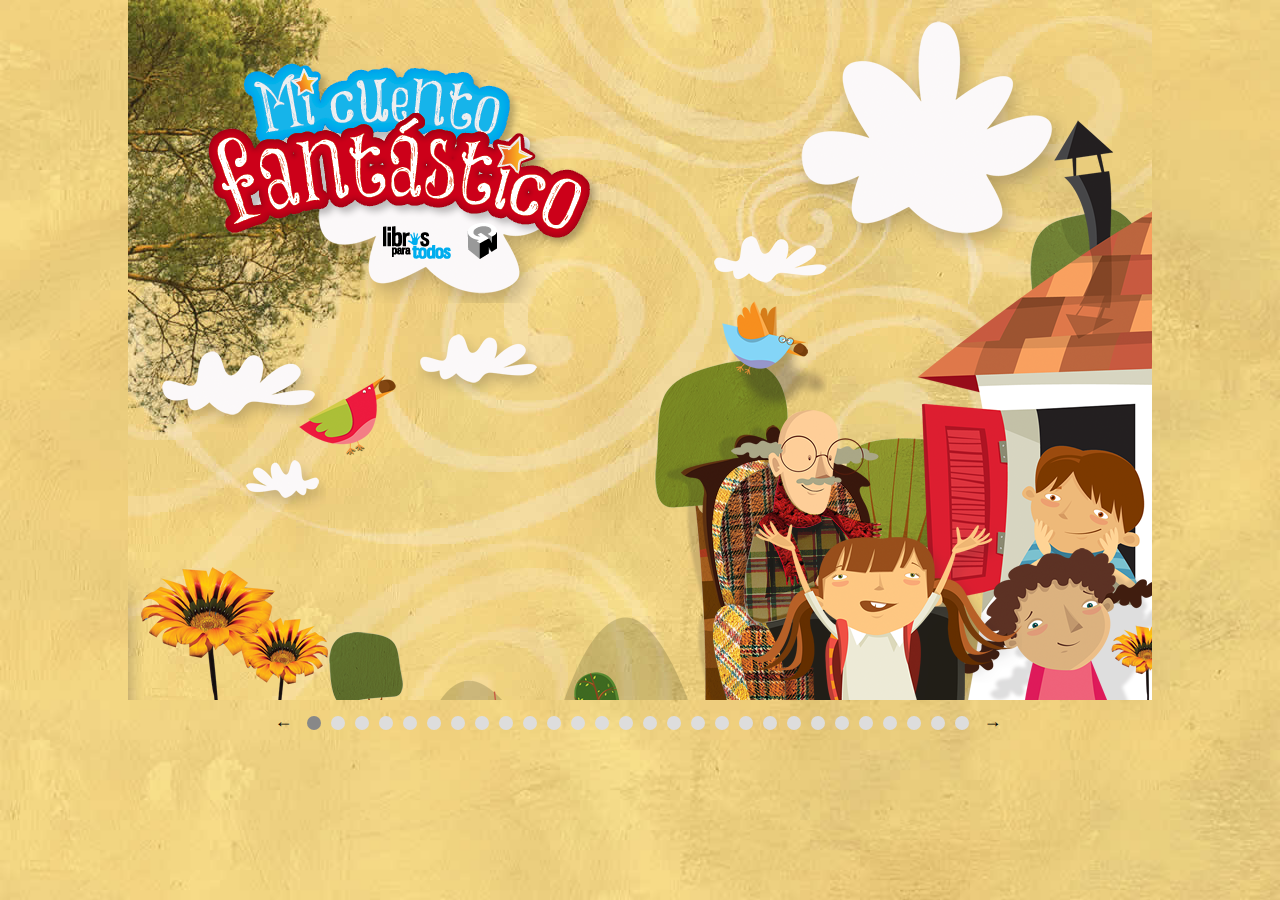
==== index.html @ dacb8798 "v12" ====
<!--
<!DOCTYPE html>-->
<!DOCTYPE html PUBLIC "-//W3C//DTD XHTML Basic 1.1//EN" "http://www.w3.org/TR/xhtml-basic/xhtml-basic11.dtd">
<html>
<head>


<meta http-equiv="Content-Type" content="text/html; charset=utf-8">

<!-- android no comprende scale en 0.decimal
<meta name="viewport" content="height=device-height, user-scalable=no, initial-scale=1, maximum-scale=1">
<meta name="viewport" content="height=720, user-scalable=no"> -->
<meta name="viewport" content="width=device-width, initial-scale=1.0, user-scalable=no">

<meta name="apple-mobile-web-app-capable" content="yes">
<meta name="apple-mobile-web-app-status-bar-style" content="black">
<title>Mi cuento fantástico 2012</title>
<link href="css/iphone.css" rel="stylesheet" type="text/css">

<link rel="shortcut icon" type="image/ico" href="favicon.ico" />

<script type="text/javascript" src="src/googleapis/jquery.min.js"></script>
<!-- afecta el jquery normal -->
<script type="text/javascript" src="js/jQueryRotate.js"></script>

<!-- touch scroll - slider -->
<script type="text/javascript" src="src/iscroll.js"></script>

<script type="text/javascript">
$(document).ready(function() {
	
	familiaEntra();
	ave2Mov();
	nube2Mov();
	nube5Mov();
	//ave1Mov();
	flor2Mov();
	
	p05flor1down();
	p05flor2down();
	p05flor3down();
	p05flor4down();
	p05flor5down();
	
	p06nubeL();
	p06tear();
	
	//p07nubeMov();
	p07zacate1();
	p07zacate2();
	
	p09pajaroMov();
	
	p10hormigaMov();
	
	p11hormigaUp();
	
	p12rotarCuchara1();
	
	p13ojoOpen();
	
	p14capa1a();
	p14capa2b();
	
	p14lapizlocoUp();
	
	p15lapizUp();
	
	p17nube();
	p17nube2();
	
	p18olaFront();
	p18tibu();
	
	p19barco();
	p19olaFront();
	
	p20humo1();
	p20humo2();
	
	p21Close();
	
	p22flor();
	p22flores();
	
	//pantallacompleta();
	//openFullWin();
	//window.open("this","","fullscreen=yes,scrollbars=1,resizable=1");
	
	//var tnube2go = setTimeout(nube2Mov(),1000);
	//var tnube5go = setTimeout(nube5Mov(),1000);
});/* fin ready */



var audioElement = document.createElement('audio');
audioElement.setAttribute('autoplay', 'autoplay');
$.get();

function nube2Mov() {
	$("#nube2").animate( {
		'left':10,
	},50000, 'linear' );
	$('#nube2').fadeOut();
	nube2Back();
}
function nube2Back() {
	var tnube2back = setTimeout("$('#nube2').fadeIn(); $('#nube2').css({ left:595 }); nube2Mov();", 51000);
}

function nube5Mov() {
	$("#nube5").animate( {
		'left':980,
	},50000, 'linear' );
	$('#nube5').fadeOut();
	nube5Back();
}
function nube5Back() {
	var tnube5back = setTimeout("$('#nube5').fadeIn(); $('#nube5').css({ left:104 }); nube5Mov();",51000);
}

function ave1Sel() {
	$("#ave1").animate( {
		'top':355,
	},50, 'linear' );
	 ave1Selback();
}
function ave1Selback() {
	$("#ave1").animate( {
		'top':375,
	},100, 'linear' );
}

function ave2Mov() {
	$("#ave2").animate( {
		'top':328,
	},2000, 'swing' );
	var tave2 = setTimeout("ave2MovBack();", 1100);
}
function ave2MovBack() {
	$("#ave2").animate( {
		'top':288,
	},1000, 'linear' );
	var tave2bk = setTimeout("ave2Mov();", 1100);
}

function familiaEntra() {
	$("#familia").animate( {
		'left':492,
	},1000 );
	puebloEntra();
}

function puebloEntra() {
	$("#pueblo").animate( {
		'top':23,
	},1100 );
	var t1 = setTimeout("pirataEntra()",900);
}

function pirataEntra() {
	$("#pirata").animate( {
		'top':71,
		'left':717,
	},600 );
}

function flor2Mov() {
	$("#flor2").animate( {
		'top':620,
	},1100 );
	var tflor = setTimeout("flor2MovBack()",2000, 'swing');
}
function flor2MovBack() {
	$("#flor2").animate( {
		'top':608,
	},1100 );
	var tflor = setTimeout("flor2Mov()",3000, 'swing');
}

function p02tx1() {
	$("#p02t1").fadeIn();
	$("#p02t2").fadeOut();
	$("#p02t3").fadeOut();
	$("#p02t4").fadeOut();
	$("#p02t5").fadeOut();
	$("#p02t6").fadeOut();
}
function p02tx2() {
	$("#p02t1").fadeOut();
	$("#p02t2").fadeIn();
	$("#p02t3").fadeOut();
	$("#p02t4").fadeOut();
	$("#p02t5").fadeOut();
	$("#p02t6").fadeOut();
}
function p02tx3() {
	$("#p02t1").fadeOut();
	$("#p02t2").fadeOut();
	$("#p02t3").fadeIn();
	$("#p02t4").fadeOut();
	$("#p02t5").fadeOut();
	$("#p02t6").fadeOut();
}
function p02tx4() {
	$("#p02t1").fadeOut();
	$("#p02t2").fadeOut();
	$("#p02t3").fadeOut();
	$("#p02t4").fadeIn();
	$("#p02t5").fadeOut();
	$("#p02t6").fadeOut();
}
function p02tx5() {
	$("#p02t1").fadeOut();
	$("#p02t2").fadeOut();
	$("#p02t3").fadeOut();
	$("#p02t4").fadeOut();
	$("#p02t5").fadeIn();
	$("#p02t6").fadeOut();
}
function p02tx6() {
	$("#p02t1").fadeOut();
	$("#p02t2").fadeOut();
	$("#p02t3").fadeOut();
	$("#p02t4").fadeOut();
	$("#p02t5").fadeOut();
	$("#p02t6").fadeIn();
}

function p05flor1down() {
	$("#p05f1").animate( {
		'top':611,
	},800, 'swing' );
	var tflor5_1 = setTimeout("p05flor1up()",1000, 'swing');
}
function p05flor1up() {
	$("#p05f1").animate( {
		'top':601,
	},1000, 'swing' );
	var tflor5_1 = setTimeout("p05flor1down()",3000, 'swing');
}

function p05flor2down() {
	$("#p05f2").animate( {
		'top':632,
	},1200, 'swing' );
	var tflor5_2 = setTimeout("p05flor2up()",800, 'swing');
}
function p05flor2up() {
	$("#p05f2").animate( {
		'top':642,
	},1000, 'swing' );
	var tflor5_2 = setTimeout("p05flor2down()",4000, 'swing');
}

function p05flor3down() {
	$("#p05f3").animate( {
		'top':628,
	},900, 'swing' );
	var tflor5_3 = setTimeout("p05flor3up()",1000, 'swing');
}
function p05flor3up() {
	$("#p05f3").animate( {
		'top':618,
	},1100, 'swing' );
	var tflor5_3 = setTimeout("p05flor3down()",5000, 'swing');
}

function p05flor4down() {
	$("#p05f4").animate( {
		'top':604,
	},1200, 'swing' );
	var tflor5_4 = setTimeout("p05flor4up()",1000, 'swing');
}
function p05flor4up() {
	$("#p05f4").animate( {
		'top':594,
	},1000, 'swing' );
	var tflor5_4 = setTimeout("p05flor4down()",6000, 'swing');
}

function p05flor5down() {
	$("#p05f5").animate( {
		'top':632,
	},800, 'swing' );
	var tflor5_5 = setTimeout("p05flor5up()",3000, 'swing');
}
function p05flor5up() {
	$("#p05f5").animate( {
		'top':642,
	},1000, 'swing' );
	var tflor5_5 = setTimeout("p05flor5down()",2000, 'swing');
}

function p06nubeL() {
	$("#p06nube").animate( {
		'left':5124,
	},14000, 'linear' );
	var t6nube = setTimeout("p06nubeR()",2000, 'swing');
}
function p06nubeR() {
	$("#p06nube").animate( {
		'left':5559,
	},14000, 'linear' );
	var t6nube = setTimeout("p06nubeL()",2000, 'swing');
}

function p06tear() {
	$("#p06tear").animate( {
		'top':624,
		'filter':'alpha(opacity=0)',
		'-moz-opacity':0,
		'-khtml-opacity':0,
		'opacity':0,
	},4000, 'linear' );
	var t6tear = setTimeout("p06tearback()",4500, 'swing');
}
function p06tearback() {
	$("#p06tear").css( {
		'top':526,
		'filter':'alpha(opacity=100)',
		'-moz-opacity':1,
		'-khtml-opacity':1,
		'opacity':1,
	});
	var t6tear = setTimeout("p06tear()",500, 'swing');
}

function p07zacate1() {
	$("#p07zacate1").animate( {
		'left':6160,
	},2000, 'swing' );
	var t07 = setTimeout("p07zacate1Back();", 2100);
}
function p07zacate1Back() {
	$("#p07zacate1").animate( {
		'left':6144,
	},2000, 'linear' );
	var t07bk = setTimeout("p07zacate1();", 2100);
}

function p07zacate2() {
	$("#p07zacate2").animate( {
		'left':6970,
	},2500, 'swing' );
	var t08 = setTimeout("p07zacate2Back();", 2600);
}
function p07zacate2Back() {
	$("#p07zacate2").animate( {
		'left':6982,
	},2500, 'linear' );
	var t08bk = setTimeout("p07zacate2();", 2600);
}

function p09pajaroMov() {
	$("#p09pajaro2").fadeOut(0);
	$("#p09pajaro1").fadeIn(0);
	$("#p09pajaro1").animate( {
		'left':9500,
		'top':70,
	},3500, 'swing' );
	$("#p09pajaro2").css( {
		'left':9500,
		'top':70,
	});
	var t09 = setTimeout("p09pajaroMovBack();", 3600);
}
function p09pajaroMovBack() {
	$("#p09pajaro1").fadeOut(0);
	$("#p09pajaro2").fadeIn(0);
	$("#p09pajaro2").animate( {
		'left':8980,
		'top':500,
	},4500, 'linear' );
	$("#p09pajaro1").css( {
		'left':8980,
		'top':500,
	});
	var t09bk = setTimeout("p09pajaroMov();", 4600);
	//var t09bk = setTimeout("$('#p09pajaro1').fadeIn(); $('#p09pajaro1').css({ left:8980, top:500 }); p09pajaroMov();",2700);
}

function p10hormigaMov() {
	$("#p10hormiga").animate( {
		'left':10950,
		'top':480,
	},2500, 'swing' );
	var t10 = setTimeout("p10hormigaBack();", 3600);
}
function p10hormigaBack() {
	$("#p10hormiga").animate( {
		'left':10990,
		'top':420,
	},2500, 'linear' );
	var t10bk = setTimeout("p10hormigaUp();", 3600);
}
function p10hormigaUp() {
	$("#p10hormiga").animate( {
		'left':11040,
		'top':480,
	},2500, 'linear' );
	var t10up = setTimeout("p10hormigaMov();", 3600);
}

function p11hormigaUp() {
	$("#p11hormiga").animate( {
		'top':300,
	},1500, 'swing' );
	var t11up = setTimeout("p11hormigaDown();", 1400);
}
function p11hormigaDown() {
	$("#p11hormiga").animate( {
		'top':350,
	},1200, 'linear' );
	var t11dwn = setTimeout("p11hormigaUp();", 2500);
}

var p12rotarCuchara1 = function (){
	$("#p12cuchara").rotate({
    	angle:0, 
		animateTo:-20, 
		callback: p12rotarCuchara2
	});
}
var p12rotarCuchara2 = function (){
	$("#p12cuchara").rotate({
    	angle:-20, 
		animateTo:0, 
		callback: p12rotarCuchara1
	});
}

function p13ojoOpen() {
	$("#p13ojo").fadeIn(100);
	var t13open = setTimeout("p13ojoClose()",3000, 'swing');
}
function p13ojoClose() {
	$("#p13ojo").fadeOut(500);
	var t13close = setTimeout("p13ojoOpen()",2000, 'swing');
}

function p14capa1a() {
	$("#p14capa1").fadeIn(250);
	var t14capa1 = setTimeout("p14capa1b()",0, 'swing');
}
function p14capa1b() {
	$("#p14capa1").fadeOut(280);
	var t14capa2 = setTimeout("p14capa1a()",0, 'swing');
}
function p14capa2a() {
	$("#p14capa2").fadeIn(525);
	var t14capa2 = setTimeout("p14capa2b()",0, 'swing');
}
function p14capa2b() {
	$("#p14capa2").fadeOut(510);
	var t14capa1 = setTimeout("p14capa2a()",0, 'swing');
}

function p14lapizlocoUp() {
	$("#p14lapizloco").animate( {
		'top':18,
	},400, 'swing' );
	var t14up = setTimeout("p14lapizlocoDown();", 500);
}
function p14lapizlocoDown() {
	$("#p14lapizloco").animate( {
		'top':28,
	},600, 'linear' );
	var t14dwn = setTimeout("p14lapizlocoUp();", 700);
}

function p15lapizUp() {
	$("#p15lapiz").animate( {
		'top':308,
	},400, 'swing' );
	var t15up = setTimeout("p15lapizDown();", 500);
}
function p15lapizDown() {
	$("#p15lapiz").animate( {
		'top':300,
	},600, 'linear' );
	var t15dwn = setTimeout("p15lapizUp();", 700);
}

function p17nube() {
	$("#p17nube").fadeIn(2000);
	//var t17nube2 = setTimeout("$('#p17nube').fadeOut(); p17nubeBack();", 2100);
	$("#p17nube").animate( {
		'left':18250,
	},9000, 'swing' );
	var t17nube = setTimeout("$('#p17nube').fadeOut(); p17nubeBack();", 9100);
}
function p17nubeBack() {
	$('#p17nube').fadeOut();
	var t17nubebk = setTimeout("$('#p17nube').css({ 'left':17420, }); p17nube();", 9300);
}

function p17nube2() {
	$("#p17nube2").fadeIn(2000);
	$("#p17nube2").animate( {
		'left':18250,
	},11000, 'swing' );
	var t17nube2 = setTimeout("$('#p17nube2').fadeOut(); p17nube2Back();", 11100);
}
function p17nube2Back() {
	$('#p17nube2').fadeOut();
	var t17nube2bk = setTimeout("$('#p17nube2').css({ 'left':17420, }); p17nube2();", 11300);
}

function p18olaFront() {
	$("#p18olaFront").animate( {
		'left':18461,
	},1000, 'swing' );
	var t18ola1 = setTimeout("p18olaFrontBack();", 1100);
}
function p18olaFrontBack() {
	$("#p18olaFront").animate( {
		'left':18431,
	},1000, 'swing' );
	var t18ola2 = setTimeout("p18olaFront();", 1100);
}

function p18tibu() {
	$("#p18tiburon").animate( {
		'bottom':-50,
	},700, 'swing' );
	var t18ola1 = setTimeout("p18tibuBack();", 800);
}
function p18tibuBack() {
	$("#p18tiburon").animate( {
		'bottom':-70,
	},700, 'swing' );
	var t18ola2 = setTimeout("p18tibu();", 800);
}

function p19barco() {
	$("#p19barco").animate( {
		'bottom':-5,
	},700, 'swing' );
	var t19barco1 = setTimeout("p19barcoBack();", 500);
}
function p19barcoBack() {
	$("#p19barco").animate( {
		'bottom':-15,
	},700, 'swing' );
	var t19barco2 = setTimeout("p19barco();",700);
}

function p19olaFront() {
	$("#p19olaFront").animate( {
		'left':19465,
	},1000, 'swing' );
	var t19ola1 = setTimeout("p19olaFrontBack();", 1100);
}
function p19olaFrontBack() {
	$("#p19olaFront").animate( {
		'left':19415,
	},1000, 'swing' );
	var t19ola2 = setTimeout("p19olaFront();", 1100);
}

function p20humo1() {
	var t20humo1 = setTimeout("$('#p20humo1').fadeIn(900), p20humo1Back();");
}
function p20humo1Back() {
	var t20humo2 = setTimeout("$('#p20humo1').fadeOut(1000), p20humo1();");
}

function p20humo2() {
	var t20humo3 = setTimeout("$('#p20humo2').fadeIn(600), p20humo2Back();");
}
function p20humo2Back() {
	var t20humo4 = setTimeout("$('#p20humo2').fadeOut(700), p20humo2();");
}

function p21Close() {
	$("#p21Cerrados").css( {
		'display':'block',
	});
	$("#p21Abiertos").css( {
		'display':'none',
	});
	var t21a = setTimeout("p21Open();", 200);
}
function p21Open() {
	$("#p21Abiertos").css( {
		'display':'block',
	});
	$("#p21Cerrados").css( {
		'display':'none',
	});
	var t21b = setTimeout("p21Close2();", 200);
}
function p21Close2() {
	$("#p21Cerrados").css( {
		'display':'block',
	});
	$("#p21Abiertos").css( {
		'display':'none',
	});
	var t21c = setTimeout("p21Open2();", 200);
}
function p21Open2() {
	$("#p21Abiertos").css( {
		'display':'block',
	});
	$("#p21Cerrados").css( {
		'display':'none',
	});
	var t21d = setTimeout("p21Close();", 2000);
}

function p22flor() {
	$("#p22flor").animate( {
		'top':620,
	},1100 );
	var t22flor = setTimeout("p22florBack()",2000, 'swing');
}
function p22florBack() {
	$("#p22flor").animate( {
		'top':608,
	},1100 );
	var t22flor = setTimeout("p22flor()",3000, 'swing');
}

function p22flores() {
	$("#p22floresGrupo").animate( {
		'top':420,
	},700 );
	var t22flores = setTimeout("p22floresBack()",1000, 'swing');
}
function p22floresBack() {
	$("#p22floresGrupo").animate( {
		'top':430,
	},900 );
	var t22flores = setTimeout("p22flores()",2000, 'swing');
}

/* audio */
var audioElement = document.createElement('audio');
//$.get();
/*audioElement.addEventListener("load", function() {
	audioElement.play();
}, true);

$('.playbtn').click(function() {
	audioElement.play();
});
$('.pausebtn').click(function() {
	audioElement.pause();
});*/

function playAudio1() {
	/* ogg no funciona para iOS */
	audioElement.setAttribute('src', 'audio/CUENTO_PUEBLO_CHICO.mp3');
	
	audioElement.setAttribute('autoplay', 'autoplay');
	$.get();
	audioElement.addEventListener("load", function() {
		audioElement.play();
	}, true);
	audioElement.play();
	
	$("#playbtn1").fadeOut(100);
	$("#pausebtn1").fadeIn(500);
}
function pauseAudio1() {
	audioElement.pause();
	$("#playbtn1").fadeIn(100);
	$("#pausebtn1").fadeOut(500);
}

function playAudio2() {
	/* ogg no funciona para iOS */
	audioElement.setAttribute('src', 'audio/CUENTO_CAMINO_A_LA_ESCUELA.mp3');
	
	audioElement.setAttribute('autoplay', 'autoplay');
	$.get();
	audioElement.addEventListener("load", function() {
		audioElement.play();
	}, true);
	audioElement.play();
	
	$("#playbtn2").fadeOut(100);
	$("#pausebtn2").fadeIn(500);
}
function pauseAudio2() {
	audioElement.pause();
	$("#playbtn2").fadeIn(100);
	$("#pausebtn2").fadeOut(500);
}

function playAudio3() {
	/* ogg no funciona para iOS */
	audioElement.setAttribute('src', 'audio/CUENTO_LA_LUZ_DE_MI_CORAZON.mp3');
	
	audioElement.setAttribute('autoplay', 'autoplay');
	$.get();
	audioElement.addEventListener("load", function() {
		audioElement.play();
	}, true);
	audioElement.play();
	
	$("#playbtn3").fadeOut(100);
	$("#pausebtn3").fadeIn(500);
}
function pauseAudio3() {
	audioElement.pause();
	$("#playbtn3").fadeIn(100);
	$("#pausebtn3").fadeOut(500);
}

function playAudio4() {
	/* ogg no funciona para iOS */
	audioElement.setAttribute('src', 'audio/CUENTO_SUPERTAJADOR.mp3');
	
	audioElement.setAttribute('autoplay', 'autoplay');
	$.get();
	audioElement.addEventListener("load", function() {
		audioElement.play();
	}, true);
	audioElement.play();
	
	$("#playbtn4").fadeOut(100);
	$("#pausebtn4").fadeIn(500);
}
function pauseAudio4() {
	audioElement.pause();
	$("#playbtn4").fadeIn(100);
	$("#pausebtn4").fadeOut(500);
}

function playAudio5() {
	/* ogg no funciona para iOS */
	audioElement.setAttribute('src', 'audio/CUENTO_VIAJE_A_BORDO_DEL_ILUSION.mp3');
	
	audioElement.setAttribute('autoplay', 'autoplay');
	$.get();
	audioElement.addEventListener("load", function() {
		audioElement.play();
	}, true);
	audioElement.play();
	
	$("#playbtn5").fadeOut(100);
	$("#pausebtn5").fadeIn(500);
}
function pauseAudio5() {
	audioElement.pause();
	$("#playbtn5").fadeIn(100);
	$("#pausebtn5").fadeOut(500);
}

function playAudio6() {
	/* ogg no funciona para iOS */
	audioElement.setAttribute('src', 'audio/CUENTO_EL_JARDIN_DE_DON_BETO.mp3');
	
	audioElement.setAttribute('autoplay', 'autoplay');
	$.get();
	audioElement.addEventListener("load", function() {
		audioElement.play();
	}, true);
	audioElement.play();
	
	$("#playbtn6").fadeOut(100);
	$("#pausebtn6").fadeIn(500);
}
function pauseAudio6() {
	audioElement.pause();
	$("#playbtn6").fadeIn(100);
	$("#pausebtn6").fadeOut(500);
}
/* fin audio */

/* touch scroll - slider */
var myScroll;
function loaded() {
	myScroll = new iScroll('wrapper', {
		snap: true,
		momentum: false,
		hScrollbar: false,
		onScrollEnd: function () {
			document.querySelector('#indicator > li.active').className = '';
			document.querySelector('#indicator > li:nth-child(' + (this.currPageX+1) + ')').className = 'active';
		}
	 });
}
document.addEventListener('DOMContentLoaded', loaded, false);
/* fin touch scroll - slider */


detectOrientation();
window.onorientationchange = detectOrientation;
function detectOrientation(){
	if(typeof window.onorientationchange != 'undefined'){
		if ( orientation == 0 ) {
			 //Do Something In Portrait Mode
			 //alert('0');
		}
		else if ( orientation == 90 ) {
			 //Do Something In Landscape Mode
			 //alert('90');
		}
		else if ( orientation == -90 ) {
			 //Do Something In Landscape Mode
			 //alert('-90');
		}
		else if ( orientation == 180 ) {
			 //Do Something In Landscape Mode
			 //alert('180');
		}
	}
}/* fin detectOrientation */


/*function pantallacompleta () {
	var opciones=("toolbar=no, location=no, directories=no, status=no, menubar=no, scrollbars=no, resizable=no, fullscreen=yes");
	window.open(pagina,"",opciones);
}*/
/*function openFullWin_cn(){
	//window.open("cn/flash/pop.htm#end","","fullscreen=yes,scrollbars=1,resizable=1")
	window.open("index.html","","fullscreen=yes,scrollbars=1,resizable=1");
}
function openFullWin(){
	//window.open("en/flash/pop.htm#end","","fullscreen=yes,scrollbars=1,resizable=1")
	window.open("index.html","","fullscreen=yes,scrollbars=1,resizable=1")
}*/
//openFullWin();


//imgs zoom functions
function zoomImg01() {
	$("#imgBig01").fadeIn(100);
	$("#zoomOutbtn1").fadeIn(500);
}
function closeZoomImg01() {
	$("#imgBig01").fadeOut(100);
	$("#zoomOutbtn1").fadeOut(100);
}

function zoomImg02() {
	$("#imgBig02").fadeIn(100);
	$("#zoomOutbtn2").fadeIn(500);
}
function closeZoomImg02() {
	$("#imgBig02").fadeOut(100);
	$("#zoomOutbtn2").fadeOut(100);
}

function zoomImg03() {
	$("#imgBig03").fadeIn(100);
	$("#zoomOutbtn3").fadeIn(500);
}
function closeZoomImg03() {
	$("#imgBig03").fadeOut(100);
	$("#zoomOutbtn3").fadeOut(100);
}

function zoomImg04() {
	$("#imgBig04").fadeIn(100);
	$("#zoomOutbtn4").fadeIn(500);
}
function closeZoomImg04() {
	$("#imgBig04").fadeOut(100);
	$("#zoomOutbtn4").fadeOut(100);
}

function zoomImg05() {
	$("#imgBig05").fadeIn(100);
	$("#zoomOutbtn5").fadeIn(500);
}
function closeZoomImg05() {
	$("#imgBig05").fadeOut(100);
	$("#zoomOutbtn5").fadeOut(100);
}

function zoomImg06() {
	$("#imgBig06").fadeIn(100);
	$("#zoomOutbtn6").fadeIn(500);
}
function closeZoomImg06() {
	$("#imgBig06").fadeOut(100);
	$("#zoomOutbtn6").fadeOut(100);
}

function zoomImg07() {
	$("#imgBig07").fadeIn(100);
	$("#zoomOutbtn7").fadeIn(500);
}
function closeZoomImg07() {
	$("#imgBig07").fadeOut(100);
	$("#zoomOutbtn7").fadeOut(100);
}

function zoomImg08() {
	$("#imgBig08").fadeIn(100);
	$("#zoomOutbtn8").fadeIn(500);
}
function closeZoomImg08() {
	$("#imgBig08").fadeOut(100);
	$("#zoomOutbtn8").fadeOut(100);
}

function zoomImg09() {
	$("#imgBig09").fadeIn(100);
	$("#zoomOutbtn9").fadeIn(500);
}
function closeZoomImg09() {
	$("#imgBig09").fadeOut(100);
	$("#zoomOutbtn9").fadeOut(100);
}

function zoomImg10() {
	$("#imgBig10").fadeIn(100);
	$("#zoomOutbtn10").fadeIn(500);
}
function closeZoomImg10() {
	$("#imgBig10").fadeOut(100);
	$("#zoomOutbtn10").fadeOut(100);
}

function zoomImg11() {
	$("#imgBig11").fadeIn(100);
	$("#zoomOutbtn11").fadeIn(500);
}
function closeZoomImg11() {
	$("#imgBig11").fadeOut(100);
	$("#zoomOutbtn11").fadeOut(100);
}

function zoomImg12() {
	$("#imgBig12").fadeIn(100);
	$("#zoomOutbtn12").fadeIn(500);
}
function closeZoomImg12() {
	$("#imgBig12").fadeOut(100);
	$("#zoomOutbtn12").fadeOut(100);
}

function zoomImg13() {
	$("#imgBig13").fadeIn(100);
	$("#zoomOutbtn13").fadeIn(500);
}
function closeZoomImg13() {
	$("#imgBig13").fadeOut(100);
	$("#zoomOutbtn13").fadeOut(100);
}

function zoomImg14() {
	$("#imgBig14").fadeIn(100);
	$("#zoomOutbtn14").fadeIn(500);
}
function closeZoomImg14() {
	$("#imgBig14").fadeOut(100);
	$("#zoomOutbtn14").fadeOut(100);
}

function zoomImg15() {
	$("#imgBig15").fadeIn(100);
	$("#zoomOutbtn15").fadeIn(500);
}
function closeZoomImg15() {
	$("#imgBig15").fadeOut(100);
	$("#zoomOutbtn15").fadeOut(100);
}

function zoomImg16() {
	$("#imgBig16").fadeIn(100);
	$("#zoomOutbtn16").fadeIn(500);
}
function closeZoomImg16() {
	$("#imgBig16").fadeOut(100);
	$("#zoomOutbtn16").fadeOut(100);
}

function zoomImg17() {
	$("#imgBig17").fadeIn(100);
	$("#zoomOutbtn17").fadeIn(500);
}
function closeZoomImg17() {
	$("#imgBig17").fadeOut(100);
	$("#zoomOutbtn17").fadeOut(100);
}

function zoomImg18() {
	$("#imgBig18").fadeIn(100);
	$("#zoomOutbtn18").fadeIn(500);
}
function closeZoomImg18() {
	$("#imgBig18").fadeOut(100);
	$("#zoomOutbtn18").fadeOut(100);
}

function zoomImg19() {
	$("#imgBig19").fadeIn(100);
	$("#zoomOutbtn19").fadeIn(500);
}
function closeZoomImg19() {
	$("#imgBig19").fadeOut(100);
	$("#zoomOutbtn19").fadeOut(100);
}

function zoomImg20() {
	$("#imgBig20").fadeIn(100);
	$("#zoomOutbtn20").fadeIn(500);
}
function closeZoomImg20() {
	$("#imgBig20").fadeOut(100);
	$("#zoomOutbtn20").fadeOut(100);
}

function zoomImg21() {
	$("#imgBig21").fadeIn(100);
	$("#zoomOutbtn21").fadeIn(500);
}
function closeZoomImg21() {
	$("#imgBig21").fadeOut(100);
	$("#zoomOutbtn21").fadeOut(100);
}

function zoomImg22() {
	$("#imgBig22").fadeIn(100);
	$("#zoomOutbtn22").fadeIn(500);
}
function closeZoomImg22() {
	$("#imgBig22").fadeOut(100);
	$("#zoomOutbtn22").fadeOut(100);
}

function zoomImg23() {
	$("#imgBig23").fadeIn(100);
	$("#zoomOutbtn23").fadeIn(500);
}
function closeZoomImg23() {
	$("#imgBig23").fadeOut(100);
	$("#zoomOutbtn23").fadeOut(100);
}

function zoomImg24() {
	$("#imgBig24").fadeIn(100);
	$("#zoomOutbtn24").fadeIn(500);
}
function closeZoomImg24() {
	$("#imgBig24").fadeOut(100);
	$("#zoomOutbtn24").fadeOut(100);
}

function zoomImg25() {
	$("#imgBig25").fadeIn(100);
	$("#zoomOutbtn25").fadeIn(500);
}
function closeZoomImg25() {
	$("#imgBig25").fadeOut(100);
	$("#zoomOutbtn25").fadeOut(100);
}

function zoomImg26() {
	$("#imgBig26").fadeIn(100);
	$("#zoomOutbtn26").fadeIn(500);
}
function closeZoomImg26() {
	$("#imgBig26").fadeOut(100);
	$("#zoomOutbtn26").fadeOut(100);
}

function zoomImg27() {
	$("#imgBig27").fadeIn(100);
	$("#zoomOutbtn27").fadeIn(500);
}
function closeZoomImg27() {
	$("#imgBig27").fadeOut(100);
	$("#zoomOutbtn27").fadeOut(100);
}

function zoomImg28() {
	$("#imgBig28").fadeIn(100);
	$("#zoomOutbtn28").fadeIn(500);
}
function closeZoomImg28() {
	$("#imgBig28").fadeOut(100);
	$("#zoomOutbtn28").fadeOut(100);
}

</script>


</head>
<body>

<!--
<audio id="audioN" src="audio/CUENTO_SUPERTAJADOR.wav" autoplay></audio>-->

<a href="javascript:void(0)" class="zoomOutbtn" id="zoomOutbtn1" onclick="closeZoomImg01();">x</a>
<img src="pages/certamen.jpg" class="imgBig" id="imgBig01">

<a href="javascript:void(0)" class="zoomOutbtn" id="zoomOutbtn2" onclick="closeZoomImg02();">x</a>
<img src="pages/pgs1.jpg" class="imgBig" id="imgBig02">

<a href="javascript:void(0)" class="zoomOutbtn" id="zoomOutbtn3" onclick="closeZoomImg03();">x</a>
<img src="pages/pgs2.jpg" class="imgBig" id="imgBig03">

<a href="javascript:void(0)" class="zoomOutbtn" id="zoomOutbtn4" onclick="closeZoomImg04();">x</a>
<img src="pages/pgs4.jpg" class="imgBig" id="imgBig04">

<a href="javascript:void(0)" class="zoomOutbtn" id="zoomOutbtn5" onclick="closeZoomImg05();">x</a>
<img src="pages/pgs5.jpg" class="imgBig" id="imgBig05">

<a href="javascript:void(0)" class="zoomOutbtn" id="zoomOutbtn6" onclick="closeZoomImg06();">x</a>
<img src="pages/pgs6.jpg" class="imgBig" id="imgBig06">

<a href="javascript:void(0)" class="zoomOutbtn" id="zoomOutbtn7" onclick="closeZoomImg07();">x</a>
<img src="pages/pgs7.jpg" class="imgBig" id="imgBig07">

<a href="javascript:void(0)" class="zoomOutbtn" id="zoomOutbtn8" onclick="closeZoomImg08();">x</a>
<img src="pages/pgs8.jpg" class="imgBig" id="imgBig08">

<a href="javascript:void(0)" class="zoomOutbtn" id="zoomOutbtn9" onclick="closeZoomImg09();">x</a>
<img src="pages/pgs9.jpg" class="imgBig" id="imgBig09">

<a href="javascript:void(0)" class="zoomOutbtn" id="zoomOutbtn10" onclick="closeZoomImg10();">x</a>
<img src="pages/pgs10.jpg" class="imgBig" id="imgBig10">

<a href="javascript:void(0)" class="zoomOutbtn" id="zoomOutbtn11" onclick="closeZoomImg11();">x</a>
<img src="pages/pgs11.jpg" class="imgBig" id="imgBig11">

<a href="javascript:void(0)" class="zoomOutbtn" id="zoomOutbtn12" onclick="closeZoomImg12();">x</a>
<img src="pages/pgs12.jpg" class="imgBig" id="imgBig12">

<a href="javascript:void(0)" class="zoomOutbtn" id="zoomOutbtn13" onclick="closeZoomImg13();">x</a>
<img src="pages/pgs13.jpg" class="imgBig" id="imgBig13">

<a href="javascript:void(0)" class="zoomOutbtn" id="zoomOutbtn14" onclick="closeZoomImg14();">x</a>
<img src="pages/pgs14.jpg" class="imgBig" id="imgBig14">

<a href="javascript:void(0)" class="zoomOutbtn" id="zoomOutbtn15" onclick="closeZoomImg15();">x</a>
<img src="pages/pgs15.jpg" class="imgBig" id="imgBig15">

<a href="javascript:void(0)" class="zoomOutbtn" id="zoomOutbtn16" onclick="closeZoomImg16();">x</a>
<img src="pages/pgs16.jpg" class="imgBig" id="imgBig16">

<a href="javascript:void(0)" class="zoomOutbtn" id="zoomOutbtn17" onclick="closeZoomImg17();">x</a>
<img src="pages/pgs17.jpg" class="imgBig" id="imgBig17">

<a href="javascript:void(0)" class="zoomOutbtn" id="zoomOutbtn18" onclick="closeZoomImg18();">x</a>
<img src="pages/pgs18.jpg" class="imgBig" id="imgBig18">

<a href="javascript:void(0)" class="zoomOutbtn" id="zoomOutbtn19" onclick="closeZoomImg19();">x</a>
<img src="pages/pgs19.jpg" class="imgBig" id="imgBig19">

<a href="javascript:void(0)" class="zoomOutbtn" id="zoomOutbtn20" onclick="closeZoomImg20();">x</a>
<img src="pages/pgs20.jpg" class="imgBig" id="imgBig20">

<a href="javascript:void(0)" class="zoomOutbtn" id="zoomOutbtn21" onclick="closeZoomImg21();">x</a>
<img src="pages/pgs21.jpg" class="imgBig" id="imgBig21">

<a href="javascript:void(0)" class="zoomOutbtn" id="zoomOutbtn22" onclick="closeZoomImg22();">x</a>
<img src="pages/pgs22.jpg" class="imgBig" id="imgBig22">

<a href="javascript:void(0)" class="zoomOutbtn" id="zoomOutbtn23" onclick="closeZoomImg23();">x</a>
<img src="pages/pgs23.jpg" class="imgBig" id="imgBig23">

<a href="javascript:void(0)" class="zoomOutbtn" id="zoomOutbtn24" onclick="closeZoomImg24();">x</a>
<img src="pages/pgs24.jpg" class="imgBig" id="imgBig24">

<a href="javascript:void(0)" class="zoomOutbtn" id="zoomOutbtn25" onclick="closeZoomImg25();">x</a>
<img src="pages/pgs25.jpg" class="imgBig" id="imgBig25">

<a href="javascript:void(0)" class="zoomOutbtn" id="zoomOutbtn26" onclick="closeZoomImg26();">x</a>
<img src="pages/pgs26.jpg" class="imgBig" id="imgBig26">

<a href="javascript:void(0)" class="zoomOutbtn" id="zoomOutbtn27" onclick="closeZoomImg27();">x</a>
<img src="pages/pgs27.jpg" class="imgBig" id="imgBig27">

<a href="javascript:void(0)" class="zoomOutbtn" id="zoomOutbtn28" onclick="closeZoomImg28();">x</a>
<img src="pages/contraPortada.jpg" class="imgBig" id="imgBig28">



<div id="wrapper">
	<div id="scroller">
		<ul id="thelist">
        	
			<li id="pg00"><!-- portada -->
                
                <div id="pueblo" class="blockAbsolute"></div>
                <div id="nube1" class="blockAbsolute"></div>
                <div id="pirata" class="blockAbsolute"></div>
                <div id="familia" class="blockAbsolute"></div>
                <div id="nube2" class="blockAbsolute"></div>
                <div id="tituloPortada" class="blockAbsolute"></div>
                <div id="nube3" class="blockAbsolute"></div>
                <div id="nube4" class="blockAbsolute"></div>
                <div id="nube5" class="blockAbsolute"></div>
                <div id="flor1" class="blockAbsolute"></div>
                <div id="flor2" class="blockAbsolute"></div>
                <div id="ave1" class="blockAbsolute" onclick="ave1Sel();"></div>
                <div id="ave2" class="blockAbsolute"></div>
            </li><!-- fin li 00 -->
            
			<li id="pg01">
            	<!--certamen-->
                <a href="javascript:void(0)" class="btnZoom" id="zoombtn1" onclick="zoomImg01();">+</a>
    	    </li><!-- fin li 01 -->
            
			<li id="pg02"><!-- ganadores -->
            
            	<a href="javascript:void(0)" class="btnZoom" id="zoombtn2" onclick="zoomImg02();">+</a>
                
                <a href="javascript:void(0)" class="p02btnCuento" id="menuCuento1" onclick="myScroll.scrollToPage('23', 0); return false"></a>
                <a href="javascript:void(0)" class="p02btnCuento" id="menuCuento2" onclick="myScroll.scrollToPage('14', 0); return false"></a>
                <a href="javascript:void(0)" class="p02btnCuento" id="menuCuento3" onclick="myScroll.scrollToPage('16', 0); return false"></a>
                <a href="javascript:void(0)" class="p02btnCuento" id="menuCuento4" onclick="myScroll.scrollToPage('20', 0); return false"></a>
                <a href="javascript:void(0)" class="p02btnCuento" id="menuCuento5" onclick="myScroll.scrollToPage('4' , 0); return false"></a>
                <a href="javascript:void(0)" class="p02btnCuento" id="menuCuento6" onclick="myScroll.scrollToPage('8' , 0); return false"></a>
                <a href="javascript:void(0)" class="p02btnCuento" id="menuCuento7" onclick="myScroll.scrollToPage('12', 0); return false"></a>
                
            </li><!-- fin li 02 -->
            
			<li id="pg03">
            	<!--cesar-->
                <a href="javascript:void(0)" class="btnZoom" id="zoombtn3" onclick="zoomImg03();">+</a>
            </li><!-- fin li 03 -->
            
            <!--
			<li id="pg04"><!--indice-- >
            	//
            </li><!-- fin li 04 -->
            
			<li id="pg05"><!--pueblo chico-->
                <img src="img/p04_flor5.png" id="p05f1" class="p05flores">
                <img src="img/p04_flor5.png" id="p05f2" class="p05flores">
                <img src="img/p04_flor5.png" id="p05f3" class="p05flores">
                <img src="img/p04_flor5.png" id="p05f4" class="p05flores">
                <img src="img/p04_flor5.png" id="p05f5" class="p05flores">
                <a href="javascript:void(0)" class="btnAudio" id="playbtn1" onclick="playAudio1();"></a>
                <a href="javascript:void(0)" class="btnAudioPausa" id="pausebtn1" onclick="pauseAudio1();"></a>
                <a href="javascript:void(0)" class="btnZoom" id="zoombtn4" onclick="zoomImg04();">+</a>
            </li>
			<!-- fin li 04 -->
            
			<li id="pg06"><!--pueblo chico-->
            	<img src="img/p05_nube.png" id="p06nube" width="217" height="155">
            	<img src="img/p05_tear.png" id="p06tear" width="9" height="16">
                <a href="javascript:void(0)" class="btnZoom" id="zoombtn5" onclick="zoomImg05();">+</a>
            </li>
			<!-- fin li 05 -->
            
            <li id="pg07"><!--pueblo chico-->
            	<img src="img/p07-08_zacate.png" id="p07zacate1" width="1209" height="262">
                <img src="img/p07-08_zacate.png" id="p07zacate2" width="1209" height="262">
                <img src="img/p07-08_flores.png" id="p07flores1" width="1193" height="280">
                <img src="img/p07-08_flores.png" id="p07flores2" width="1193" height="280">
                <a href="javascript:void(0)" class="btnZoom" id="zoombtn6" onclick="zoomImg06();">+</a>
            </li>
            <!-- fin li 06 -->
            
            <li id="pg08"><!--pueblo chico-->
            	<a href="javascript:void(0)" class="btnIni" id="btini1" onclick="myScroll.scrollToPage('2', 0); return false">inicio</a>
                <a href="javascript:void(0)" class="btnZoom" id="zoombtn7" onclick="zoomImg07();">+</a>
            </li><!-- fin li 07 -->
            
            <li id="pg09"><!--camino a la escuela-->
                <a href="javascript:void(0)" class="btnAudio" id="playbtn2" onclick="playAudio2();"></a>
                <a href="javascript:void(0)" class="btnAudioPausa" id="pausebtn2" onclick="pauseAudio2();"></a>
       	    	<img src="img/p09_ave.png" id="p09pajaro1" width="170" height="147">
            	<img src="img/p09_ave2.png" id="p09pajaro2" width="170" height="147">
                <a href="javascript:void(0)" class="btnZoom" id="zoombtn8" onclick="zoomImg08();">+</a>
            </li>
            <!-- fin li 09 -->
            
            <li id="pg10"><!--camino a la escuela-->
            <a href="javascript:void(0)" class="btnZoom" id="zoombtn9" onclick="zoomImg09();">+</a>
            </li><!-- fin li 10 -->
            
            <li id="pg11"><!--camino a la escuela-->
       	    	<img src="img/p10_hormiga1.png" id="p10hormiga" width="71" height="200">
                <a href="javascript:void(0)" class="btnZoom" id="zoombtn10" onclick="zoomImg10();">+</a>
            </li>
            <!-- fin li 11 -->
            
            <li id="pg12"><!--camino a la escuela-->
       	    	<img src="img/p10_hormiga2.png" id="p11hormiga" width="99" height="280">
                <a href="javascript:void(0)" class="btnIni" id="btini2" onclick="myScroll.scrollToPage('2', 0); return false">inicio</a>
                <a href="javascript:void(0)" class="btnZoom" id="zoombtn11" onclick="zoomImg11();">+</a>
            </li>
            <!-- fin li 12 -->
            
            <li id="pg13"><!--luz de mi corazon-->
            	<a href="javascript:void(0)" class="btnAudio" id="playbtn3" onclick="playAudio3();"></a>
                <a href="javascript:void(0)" class="btnAudioPausa" id="pausebtn3" onclick="pauseAudio3();"></a>
       	    	<img src="img/p13_cuchara.png" id="p12cuchara" width="188" height="57">
                <a href="javascript:void(0)" class="btnZoom" id="zoombtn12" onclick="zoomImg12();">+</a>
            </li>
            <!-- fin li 13 -->
            
            <li id="pg14"><!--luz de mi corazon-->
       	    	<img src="img/p13ojo.png" id="p13ojo" width="40" height="35">
                <a href="javascript:void(0)" class="btnIni" id="btini3" onclick="myScroll.scrollToPage('2', 0); return false">inicio</a>
                <a href="javascript:void(0)" class="btnZoom" id="zoombtn13" onclick="zoomImg13();">+</a>
            </li>
            <!-- fin li 14 -->
            
            <li id="pg15"><!--tajador-->
                <a href="javascript:void(0)" class="btnAudio" id="playbtn4" onclick="playAudio4();"></a>
                <a href="javascript:void(0)" class="btnAudioPausa" id="pausebtn4" onclick="pauseAudio4();"></a>
                <img src="img/p14_capa1.png" id="p14capa1" width="171" height="122">
                <img src="img/p14_capa2.png" id="p14capa2" width="171" height="122">
                <img src="img/p14_superTajador.png" id="p14tajador" width="176" height="245">
            	<img src="img/p14_lapizloco.png" id="p14lapizloco" width="62" height="568">
                <a href="javascript:void(0)" class="btnZoom" id="zoombtn14" onclick="zoomImg14();">+</a>
            </li>
            <!-- fin li 15 -->
            
            <li id="pg16"><!--tajador-->
            	<img src="img/p15_lapizCeleste.png" id="p15lapiz" width="61" height="307">
            	<img src="img/tajador_suelo.png" id="p15suelo" width="1024" height="128">
                <a href="javascript:void(0)" class="btnIni" id="btini4" onclick="myScroll.scrollToPage('2', 0); return false">inicio</a>
                <a href="javascript:void(0)" class="btnZoom" id="zoombtn15" onclick="zoomImg15();">+</a>
            </li>
            <!-- fin li 16 -->
            
            <li id="pg17"><!--viajero-->
            <a href="javascript:void(0)" class="btnZoom" id="zoombtn16" onclick="zoomImg16();">+</a>
            </li><!-- fin li 17 -->
            
            <li id="pg18"><!--viajero-->
                <a href="javascript:void(0)" class="btnAudio" id="playbtn5" onclick="playAudio5();"></a>
                <a href="javascript:void(0)" class="btnAudioPausa" id="pausebtn5" onclick="pauseAudio5();"></a>
                <img src="img/nube4.png" id="p17nube" width="163" height="77">
                <img src="img/nube3.png" id="p17nube2">
                <a href="javascript:void(0)" class="btnZoom" id="zoombtn17" onclick="zoomImg17();">+</a>
            </li>
            <!-- fin li 18 -->
            
            <li id="pg19"><!--viajero-->
            	<img src="img/p17_olas.png" id="p18olas">
                <img src="img/p17_tiburon.png" id="p18tiburon">
                <img src="img/p17_ola celeste.png" id="p18olaFront">
                <a href="javascript:void(0)" class="btnZoom" id="zoombtn18" onclick="zoomImg18();">+</a>
            </li><!-- fin li 19 -->
            
            <li id="pg20"><!--viajero-->
            	<img src="img/p17_olas.png" id="p19olas">
                <img src="img/p17_barco.png" id="p19barco">
                <img src="img/p17_ola celeste.png" id="p19olaFront">
                <a href="javascript:void(0)" class="btnIni" id="btini5" onclick="myScroll.scrollToPage('2', 0); return false">inicio</a>
                <a href="javascript:void(0)" class="btnZoom" id="zoombtn19" onclick="zoomImg19();">+</a>
            </li>
            <!-- fin li 20 -->
            
            <li id="pg21"><!--beto-->
            	<a href="javascript:void(0)" class="btnAudio" id="playbtn6" onclick="playAudio6();"></a>
                <a href="javascript:void(0)" class="btnAudioPausa" id="pausebtn6" onclick="pauseAudio6();"></a>
            	<img src="img/humo1.png" id="p20humo1" width="42" height="147">
            	<img src="img/humo2.png" id="p20humo2" width="42" height="147">
                <a href="javascript:void(0)" class="btnZoom" id="zoombtn20" onclick="zoomImg20();">+</a>
            </li>
            <!-- fin li 21 -->
            
            <li id="pg22"><!--beto-->
                <img src="img/p21_ojos abiertos.png" id="p21Abiertos" width="118" height="43">
                <img src="img/p21_ojos cerrados.png" id="p21Cerrados" width="113" height="32">
                <a href="javascript:void(0)" class="btnZoom" id="zoombtn21" onclick="zoomImg21();">+</a>
            </li>
            <!-- fin li 22 -->
            
            <li id="pg23"><!--beto-->
            	<img src="img/p22flores.png" id="p22floresGrupo" width="388" height="417">
                <img src="img/flor2.png" id="p22flor" width="89" height="98">
                <a href="javascript:void(0)" class="btnIni" id="btini6" onclick="myScroll.scrollToPage('2', 0); return false">inicio</a>
                <a href="javascript:void(0)" class="btnZoom" id="zoombtn22" onclick="zoomImg22();">+</a>
            </li>
            <!-- fin li 23 -->
            
            <li id="pg24">
            	<a href="javascript:void(0)" class="btnZoom" id="zoombtn23" onclick="zoomImg23();">+</a>
            </li><!-- fin li 24 -->
            
            <li id="pg25">
            	<a href="javascript:void(0)" class="btnZoom" id="zoombtn24" onclick="zoomImg24();">+</a>
            </li><!-- fin li 25 -->
            
            <li id="pg26">
            	<a href="javascript:void(0)" class="btnZoom" id="zoombtn25" onclick="zoomImg25();">+</a>
            </li><!-- fin li 26 -->
            
            <li id="pg27">
            	<a href="javascript:void(0)" class="btnZoom" id="zoombtn26" onclick="zoomImg26();">+</a>
            </li><!-- fin li 27 -->
            
            <li id="pg28">
            	<a href="javascript:void(0)" class="btnZoom" id="zoombtn27" onclick="zoomImg27();">+</a>
            </li><!-- fin li 28 -->
            
            <li id="pg29"><!--contraportada-->
            	<a href="javascript:void(0)" class="btnIni" id="btiniFin" onclick="myScroll.scrollToPage('0', 0); return false">inicio</a>
                <a href="javascript:void(0)" class="btnZoom" id="zoombtn28" onclick="zoomImg28();">+</a>
            </li><!-- fin li 29 -->
            
		</ul>
	</div><!-- fin scroller -->
</div><!-- fin wrapper -->

<div id="nav">
	<!--<div id="prev" class="navArrows" onclick="myScroll.scrollToPage('prev', 0); return false;">&larr;</div>-->
    <div id="prev" class="navArrows">&larr;</div>
	<ul id="indicator">
    	
		<li class="active">1</li>
		<li>2</li>
		<li>3</li>
		<li>4</li>
		<!--<li>5</li>-->
		<li>6</li>
		<li>7</li>
        <li>8</li>
        <li>9</li>
        
        <li>10</li>
        <li>11</li>
        <li>12</li>
        <li>13</li>
        <li>14</li>
        <li>15</li>
        <li>16</li>
        <li>17</li>
        <li>18</li>
        <li>19</li>
        
        <li>20</li>
        <li>21</li>
        <li>22</li>
        <li>23</li>
        <li>24</li>
        <li>25</li>
        <li>26</li>
        <li>27</li>
        <li>28</li>
        <li>29</li>
        
	</ul>
    <div id="next" class="navArrows">&rarr;</div>
    
</div><!-- fin nav -->


</body>
</html>
---- css/iphone.css ----
@charset "UTF-8";
/* CSS Document */

/* miscelaneos

	-webkit-transition: all 100ms ease-in-out;
	-moz-transition: all 100ms ease-in-out;
	-ms-transition: all 100ms ease-in-out;
	-o-transition: all 100ms ease-in-out;
	
	-moz-box-shadow:     inset  0px 0px 50px rgba(113,0,48,1);
	-webkit-box-shadow:  inset  0px 0px 50px rgba(113,0,48,1);
	box-shadow:          inset  0px 0px 50px rgba(113,0,48,1);
	filter: progid:DXImageTransform.Microsoft.Blur(PixelRadius=3,MakeShadow=true,ShadowOpacity=1);
	-ms-filter: "progid:DXImageTransform.Microsoft.Blur(PixelRadius=3,MakeShadow=true,ShadowOpacity=1)";
	
	-moz-box-shadow:     0px 0px 50px rgba(0,0,0,0.5);
	-webkit-box-shadow:  0px 0px 50px rgba(0,0,0,0.5);
	box-shadow:          0px 0px 50px rgba(0,0,0,0.5);
	filter: progid:DXImageTransform.Microsoft.Blur(PixelRadius=3,MakeShadow=true,ShadowOpacity=1);
	-ms-filter: "progid:DXImageTransform.Microsoft.Blur(PixelRadius=3,MakeShadow=true,ShadowOpacity=1)";
	
	-webkit-border-radius:20px;
	-moz-border-radius:20px;
	border-radius:20px;
	
	-webkit-transition: background-position .5s ease;
	   -moz-transition: background-position .5s ease;
	     -o-transition: background-position .5s ease;
	        transition: background-position .5s ease;
			
	-ms-filter:"progid:DXImageTransform.Microsoft.Alpha(Opacity=90)";
	filter: alpha(opacity=90);
	-moz-opacity:0.9;
	-khtml-opacity:0.9;
	opacity:0.9;
	
*/

/*
@font-face {
  font-family: 'Muli';
  font-style: normal;
  font-weight: 400;
  src: local('Muli'), url(fonts/muli/minRpKQdEvXRRS8oAbAtWvesZW2xOQ-xsNqO47m55DA.woff) format('woff');
}
*/

body {
	background-attachment: fixed;
	background-color:#F4D584;
	/* bg iPad retina display
	background-image:url(../img/bg_2400x1932.jpg);*/
	background-image:url(../img/bg_1024x824.jpg);
	background-position: top center;
	background-repeat: no-repeat;
	 
	background-size: cover;
	-moz-background-size: cover;
	-webkit-background-size: cover;
	
	padding:0px;
	margin:0px;
	
	overflow:hidden;
	
	-webkit-user-select:none;
    -webkit-text-size-adjust:none;
	
	font-family: 'Muli', sans-serif;
	font-weight: 400;
	font-size:12px;
	src: local('Muli'), url(../fonts/muli/v4/minRpKQdEvXRRS8oAbAtWvesZW2xOQ-xsNqO47m55DA.woff) format('woff');
}

a {
	color:#C00;
	text-decoration:none;
}

ul {
	margin:0px;
	padding:0px;
}

#wrapper {
	/*background:#e3e3e3;*/
	
	display:block;
	float:none;
	clear:both;
	
	position:relative;	/* On older OS versions "position" and "z-index" must be defined, */
	z-index:1;			/* it seems that recent webkit is less picky and works anyway. */
	overflow:hidden;
	
	margin:0px auto;
}

#scroller {
	/*background:#666;*/
	height:100%;
	float:none;
	clear:both;
	padding:0;
}

#scroller ul {
	list-style:none;
	display:block;
	float:none;
	clear:both;
	width:100%;
	height:100%;
	padding:0;
	margin:0;
	text-align:left;
}

#scroller li {
	/*background:#6C0;*/
	display:block;
	float:left;
	overflow:hidden;
	height:100%;
	/*width:100%;
	height:160px;*/
	font-size:13px;
	line-height:140%;
	
	/*-webkit-box-sizing:border-box;
	-moz-box-sizing:border-box;
	-o-box-sizing:border-box;
	box-sizing:border-box;*/
}

#nav {
	/*background:#FFC;*/
	display:block;
	float:none;
	clear:both;
	/*width:1024px;
	width:100%;*/
	width:745px;
	height:40px;
	margin:0px auto;
}

#prev {
	float:left;
	/*margin-left:10px;*/
}
#next {
	float:left;
	/*margin-right:10px;*/
	text-align:right;
}

.navArrows {
	/*background:#0CC;*/
	display:block;
	width:20px;
	padding:3px 7px 7px 7px;
	margin:8px 0px 0px 0px;
	font-weight:bold;
	font-size:18px;
	
	-webkit-border-radius:5px;
	-moz-border-radius:5px;
	-o-border-radius:5px;
	border-radius:5px;
}
.navArrows:hover {
	background:#C90;
}

#indicator {
	/*background:#C00;*/
	display:block;
	float:left;
	width:663px;
	margin:8px 0px 0px 0px;
	padding:8px 5px 6px 5px;
}

#indicator > li {
	display:block;
	float:left;
	list-style:none;
	padding:0;
	margin:0;
}

#indicator > li {
	background:#ddd;
	text-indent:-9999em;
	width:14px;
	height:14px;
	-webkit-border-radius:50%;
	-moz-border-radius:50%;
	-o-border-radius:50%;
	border-radius:50%;
	overflow:hidden;
	margin-right:10px;
}

#indicator > li.active {
	background:#888;
}

#indicator > li:last-child {
	margin:0;
}

#pg00 {
	background:url(../img/bg_1024x824_00.jpg) no-repeat top left;
	/*background:#FFF;*/
	/*background-attachment: fixed;
	background-color: #FFF;
	background-image:url(../img/bg_1024x824_00.jpg);
	background-position: top center;
	background-repeat: no-repeat;
	 
	background-size: cover;
	-moz-background-size: cover;
	-webkit-background-size: cover;*/
	
	overflow:hidden;
}

#pg01 {
	background:url(../pages/certamen.jpg) no-repeat top left;
}

#pg02 {
	background:url(../pages/pgs1.jpg) no-repeat top left;
}

#pg03 {
	background:url(../pages/pgs2.jpg) no-repeat top left;
}

#pg04 {
	background:url(../pages/pgs3.jpg) no-repeat top left;
}
#pg05 {
	background:url(../pages/pgs4.jpg) no-repeat top left;
}
#pg06 {
	background:url(../pages/pgs5.jpg) no-repeat top left;
}
#pg07 {
	background:url(../pages/pgs6.jpg) no-repeat top left;
}
#pg08 {
	background:url(../pages/pgs7.jpg) no-repeat top left;
}
#pg09 {
	background:url(../pages/pgs8.jpg) no-repeat top left;
}
#pg10 {
	background:url(../pages/pgs9.jpg) no-repeat top left;
}
#pg11 {
	background:url(../pages/pgs10.jpg) no-repeat top left;
}
#pg12 {
	background:url(../pages/pgs11.jpg) no-repeat top left;
}
#pg13 {
	background:url(../pages/pgs12.jpg) no-repeat top left;
}
#pg14 {
	background:url(../pages/pgs13.jpg) no-repeat top left;
}
#pg15 {
	background:url(../pages/pgs14.jpg) no-repeat top left;
}
#pg16 {
	background:url(../pages/pgs15.jpg) no-repeat top left;
}
#pg17 {
	background:url(../pages/pgs16.jpg) no-repeat top left;
}
#pg18 {
	background:url(../pages/pgs17.jpg) no-repeat top left;
}
#pg19 {
	background:url(../pages/pgs18.jpg) no-repeat top left;
}
#pg20 {
	background:url(../pages/pgs19.jpg) no-repeat top left;
}
#pg21 {
	background:url(../pages/pgs20.jpg) no-repeat top left;
}
#pg22 {
	background:url(../pages/pgs21.jpg) no-repeat top left;
}
#pg23 {
	background:url(../pages/pgs22.jpg) no-repeat top left;
}
#pg24 {
	background:url(../pages/pgs23.jpg) no-repeat top left;
}
#pg25 {
	background:url(../pages/pgs24.jpg) no-repeat top left;
}
#pg26 {
	background:url(../pages/pgs25.jpg) no-repeat top left;
}
#pg27 {
	background:url(../pages/pgs26.jpg) no-repeat top left;
}
#pg28 {
	background:url(../pages/pgs27.jpg) no-repeat top left;
}
#pg29 {
	background:url(../pages/contraPortada.jpg) no-repeat top left;
}
/*#pg30 {
	background:url(../pages/pgs29.jpg) no-repeat top left;
}
#pg31 {
	background:url(../pages/pgs30.jpg) no-repeat top left;
}
#pg32 {
	background:url(../pages/pgs31.jpg) no-repeat top left;
}
#pg33 {
	background:url(../pages/pgs32.jpg) no-repeat top left;
}
#pg34 {
	background:url(../pages/pgs33.jpg) no-repeat top left;
}
#pg35 {
	background:url(../pages/pgs34.jpg) no-repeat top left;
}*/

.blockAbsolute {
	display:block;
	position:absolute;
}
#nube1 {
	background:url(../img/nube1.png) no-repeat top left;
	width:272px;
	height:232px;
	left:668px;
	top:21px;
}
#nube2 {
	background:url(../img/nube2.png) no-repeat top left;
	width:113px;
	height:47px;
	left:595px;
	top:236px;
}
#nube3 {
	background:url(../img/nube3.png) no-repeat top left;
	width:128px;
	height:62px;
	left:290px;
	top:334px;
}
#nube4 {
	background:url(../img/nube4.png) no-repeat top left;
	width:163px;
	height:77px;
	left:34px;
	top:351px;
}
#nube5 {
	background:url(../img/nube5.png) no-repeat top left;
	width:80px;
	height:50px;
	left:104px;
	top:460px;
}

#tituloPortada {
	background:url(../img/titulo.png) no-repeat top left;
	width:396px;
	height:250px;
	left:80px;
	top:53px;
}

#tajador {
	background:url(../img/tajador.png) no-repeat top left;
	width:68px;
	height:116px;
	left:557px;
	top:193px;
}

#pueblo {
	background:url(../img/pueblo.png) no-repeat top left;
	width:1024px;
	height:705px;
	left:0px;
	/*top:23px;*/
	top:1000px;
}

#familia {
	background:url(../img/familia.png) no-repeat top left;
	width:532px;
	height:580px;
	/*left:492px;*/
	left:892px;
	top:120px;
}
#flor1 {
	background:url(../img/flor1.png) no-repeat top left;
	width:134px;
	height:167px;
	left:13px;
	top:567px;
}
#flor2 {
	background:url(../img/flor2.png) no-repeat top left;
	width:89px;
	height:98px;
	left:111px;
	top:606px;
}
#pirata {
	background:url(../img/pirata.png) no-repeat top left;
	width:186px;
	height:282px;
	/*left:727px;
	top:71px;*/
	left:1000px;
	top:150px;
}

#ave1 {
	background:url(../img/ave1A.png) no-repeat top left;
	width:97px;
	height:81px;
	left:171px;
	top:375px;
}

#ave2 {
	background:url(../img/ave2A.png) no-repeat top left;
	width:105px;
	height:110px;
	left:594px;
	top:288px;
}

#pageL {
	display:block;
	float:left;
}
#pageR {
	display:block;
	float:right;
}
.finCols {
	float:none;
	clear:both;
}

.redtx {
	color:#B10D22;
}

#indiceCont {
	/*background:#690;*/
	display:block;
	float:none;
	clear:both;
	width:594px;
	margin:260px auto 0px auto;
}

#indiceCont a {
	background:url(../img/line_indice.png) repeat-x 0px 14px;
	
	display:block;
	float:none;
	clear:both;
	
	height:24px;
	
	margin:0px 0px 0px 0px;
	padding:6px 0px 0px 0px;
	
	color:#000;
	
	-webkit-border-radius:7px;
	-moz-border-radius:7px;
	border-radius:7px;
}
#indiceCont a:hover {
	background:url(../img/line_indice.png) repeat-x 0px 14px #F4EBDE;
}

#indiceCont a span {
	background:#F4EBDE;
	padding:2px 5px 2px 5px;
}

#p02btn1 {
	background:url(../img/p01_Jeffrey.png) no-repeat top left;
}
#p02btn2 {
	background:url(../img/p01_Esteban.png) no-repeat top left;
}
#p02btn3 {
	background:url(../img/p01_Paula.png) no-repeat top left;
}
#p02btn4 {
	background:url(../img/p01_Jorge.png) no-repeat top left;
}
#p02btn5 {
	background:url(../img/p01_Lucia.png) no-repeat top left;
}
#p02btn6 {
	background:url(../img/p01_tamara.png) no-repeat top left;
}

.p02btn {
	/*background:#FC0;*/
	display:block;
	float:none;
	clear:both;
	width:100%;
	height:88px;
	
	margin:0px 0px 5px 0px;
	
	/*-ms-filter:"progid:DXImageTransform.Microsoft.Alpha(Opacity=50)";
	filter: alpha(opacity=50);
	-moz-opacity:0.5;
	-khtml-opacity:0.5;
	opacity:0.5;*/
}

.p02box {
	/*background:#6C0;*/
	display:block;
	float:left;
	width:281px;
	/*height:208px;*/
	padding:0px 0px 20px 0px;
	
	/*-ms-filter:"progid:DXImageTransform.Microsoft.Alpha(Opacity=50)";
	filter: alpha(opacity=50);
	-moz-opacity:0.5;
	-khtml-opacity:0.5;
	opacity:0.5;*/
}

.p02tx {
	/*display:none;*/
	display:block;
	float:none;
	clear:both;
	
	/*-ms-filter:"progid:DXImageTransform.Microsoft.Alpha(Opacity=0)";
	filter: alpha(opacity=0);
	-moz-opacity:0;
	-khtml-opacity:0;
	opacity:0;*/
}

.p02btnCuento {
	/*border:#FFF dotted 2px;
	background:#C00;*/
	background:url(../img/arrow_iphone.png) no-repeat center #C00;
	display:block;
	position:absolute;
	
	/*float:left;
	margin:0px 20px 70px 11px;*/
	padding:10px 10px 8px 10px;
	
	width:40px;
	height:40px;
	
	color:#FFF;
	text-align:center;
	font-size:14px;
	font-weight:bold;
	
	-webkit-border-radius:50%;
	-moz-border-radius:50%;
	border-radius:50%;
}
.p02btnCuento:hover {
	/*border:#09C dotted 2px;*/
	background:url(../img/arrow_iphone.png) no-repeat center #0CF;
	color:#FFF;
}

#menuCuento1 {
	top:35px;
	left:2690px;
}
#menuCuento2 {
	top:265px;
	left:2120px;
}
#menuCuento3 {
	top:265px;
	left:2430px;
}
#menuCuento4 {
	top:265px;
	left:2740px;
}
#menuCuento5 {
	top:540px;
	left:2120px;
}
#menuCuento6 {
	top:540px;
	left:2430px;
}
#menuCuento7 {
	top:540px;
	left:2740px;
}

#p02box1 {
	border-bottom:#0CF dashed 2px;
	margin:40px 20px 0px 74px;
}
#p02box2 {
	border-bottom:#0CF dashed 2px;
	margin:40px 20px 0px 0px;
}
#p02box3 {
	border-bottom:#0CF dashed 2px;
	margin:40px 0px 0px 0px;
}
#p02box4 {
	margin:30px 20px 0px 74px;
}
#p02box5 {
	margin:30px 20px 0px 0px;
}
#p02box6 {
	margin:30px 0px 0px 0px;
}

#p02Mencion {
	background:url(../img/mencion.png) no-repeat top left;
	display:block;
	float:right;
	
	width:205px;
	height:106px;
	margin:25px 65px 0px 0px;
	padding:0px 0px 0px 90px;
}

.p05flores {
	/*background:#6C3;*/
	display:block;
	position:absolute;
	/*top:690px;*/
}

#p05f1 {
	/*left:5445px;  5 x 1024 + 325 */
	left:4480px; /* 4 x 1024 + 400 + 325 */
	top:601px;
	width:148px;
	height:99px;
}
#p05f2 {
	/*left:5582px;  5 x 1024 + 462 */
	left:4620px;
	top:632px;
	width:102px;
	height:68px;
}
#p05f3 {
	/*left:5706px;  5210 + 586 */
	left:4726px;
	top:618px;
	width:123px;
	height:82px;
}
#p05f4 {
	/*left:5796px;  5 x 1024 + 676 */
	left:4830px;
	top:594px;
	width:158px;
	height:106px;
}
#p05f5 {
	/*left:5942px;  5 x 1024 + 822 */
	left:4980px;
	top:632px;
	width:102px;
	height:68px;
}

#p06nube {
	display:block;
	position:absolute;
	left:5559px; /* 6 x 1024 + 425 */
	top:195px;
}
#p06tear {
	display:block;
	position:absolute;
	left:5525px; /* 6 x 1024 + 425 */
	/*left:200px;*/
	top:526px;
}

#p07zacate1 {
	position:absolute;
	bottom:0px;
	left:6144px;
}
#p07zacate2 {
	position:absolute;
	bottom:0px;
	left:6982px;
}
#p07flores1 {
	position:absolute;
	bottom:0px;
	left:6110px;
}
#p07flores2 {
	position:absolute;
	bottom:0px;
	left:7010px;
}

#p09pajaro1 {
	display:none;
	position:absolute;
	left:8980px;
	top:500px;
}
#p09pajaro2 {
	display:none;
	position:absolute;
	left:9680px;
	top:70px;
}

#p10hormiga {
	position:absolute;
	left:10900px;
	top:420px;
}

#p11hormiga {
	position:absolute;
	left:11400px;
	top:350px;
}

#p12cuchara {
	position:absolute;
	left:12868px;
	top:430px;
}

#p13ojo {
	display:none;
	position:absolute;
	left:13754px;
	top:451px;
}

#p14tajador {
	position:absolute;
	left:15050px;
	top:420px;
}

#p14capa1 {
	display:none;
	position:absolute;
	left:15034px;
	top:480px;
}

#p14capa2 {
	display:none;
	position:absolute;
	left:15050px;
	top:490px;
}

#p14lapizloco {
	position:absolute;
	left:15255px;
	top:28px;
}

#p15lapiz {
	position:absolute;
	left:15398px;
	top:30px;
}

#p15suelo {
	position:absolute;
	left:15360px;
	bottom:0px;
}

#p17nube {
	display:block;
	position:absolute;
	top:50px;
	left:17420px;
	
	-ms-filter:"progid:DXImageTransform.Microsoft.Alpha(Opacity=60)";
	filter: alpha(opacity=60);
	-moz-opacity:0.6;
	-khtml-opacity:0.6;
	opacity:0.6;
}

#p17nube2 {
	display:block;
	position:absolute;
	top:150px;
	left:17420px;
	
	-ms-filter:"progid:DXImageTransform.Microsoft.Alpha(Opacity=60)";
	filter: alpha(opacity=60);
	-moz-opacity:0.6;
	-khtml-opacity:0.6;
	opacity:0.6;
}

#p18olas {
	position:absolute;
	bottom:0px;
	left:18431px;
}
#p18olaFront {
	position:absolute;
	bottom:-47px;
	left:18431px;
}
#p18tiburon {
	position:absolute;
	bottom:-70px;
	left:18520px;
}

#p19olas {
	position:absolute;
	bottom:0px;
	left:19455px;
}
#p19olaFront {
	position:absolute;
	bottom:-47px;
	left:19455px;
}
#p19barco {
	position:absolute;
	bottom:0px;
	left:20048px;
}

#p20humo1 {
	display:none;
	position:absolute;
	top:423px;
	left:20770px;
}
#p20humo2 {
	display:none;
	position:absolute;
	top:423px;
	left:20770px;
}

#p21Abiertos {
	position:absolute;
	top:355px;
	left:22247px;
}
#p21Cerrados {
	display:none;
	position:absolute;
	top:360px;
	left:22247px;
}

#p22flor {
	position:absolute;
	top:400px;
	left:23440px;
}

#p22floresGrupo {
	position:absolute;
	top:430px;
	left:23070px;
}


/*#volverInicio {
	border:#FFF dotted 2px;
	background:#C00;
	display:block;
	float:none;
	clear:both;
	
	width:162px;
	
	padding:18px 20px 15px 14px;
	margin:405px 0px 0px 283px;
	
	color:#FFF;
	text-align:center;
	font-size:14px;
	font-weight:bold;
	
	-webkit-border-radius:10px;
	-moz-border-radius:10px;
	border-radius:10px;
}
#volverInicio:hover {
	border:#09C dotted 2px;
	background:#0CF;
	color:#FFF;
}*/
.btnIni {
	background:#C00;
	display:block;
	position:absolute;
	padding:15px 20px;
	margin:15px 0px 0px 0px;
	font-size:36px;
	color:#FFF;
	text-align:center;
	
	-webkit-border-radius:16px;
	-moz-border-radius:16px;
	border-radius:16px;
}
.btnIni:hover {
	background:#FFF;
	color:#C00;
	
	-webkit-border-radius:16px;
	-moz-border-radius:16px;
	border-radius:16px;
}

#btini1 {
	left:7636px;
	top:315px;
}
#btini2 {
	left:11378px;
	top:252px;
}
#btini3 {
	left:14052px;
	top:360px;
}
#btini4 {
	left:16095px;
	top:350px;
}
#btini5 {
	left:20160px;
	top:60px;
}
#btini6 {
	left:23115px;
	top:370px;
}
#btiniFin {
	left:29103px;
	top:350px;
}

.btnAudio {
	border:none;
	background:url(../img/btn_play_iphone.png) no-repeat 24px 15px #C00;
	display:block;
	position:absolute;
	
	width:80px;
	height:80px;
	
	margin:0px 0px 0px 0px;
	
	-webkit-border-radius:50%;
	-moz-border-radius:50%;
	border-radius:50%;
	
	-ms-filter:"progid:DXImageTransform.Microsoft.Alpha(Opacity=70)";
	filter: alpha(opacity=70);
	-moz-opacity:0.7;
	-khtml-opacity:0.7;
	opacity:0.7;
}
.btnAudio:hover {
	background:url(../img/btn_play_iphone.png) no-repeat 28px 15px #0CF;
}

.btnAudioPausa {
	border:none;
	background:url(../img/btn_pausa_iphone.png) no-repeat center #333;
	/*display:block;*/
	display:none;
	position:absolute;
	
	width:80px;
	height:80px;
	
	margin:0px 0px 0px 0px;
	
	-webkit-border-radius:50%;
	-moz-border-radius:50%;
	border-radius:50%;
	
	-ms-filter:"progid:DXImageTransform.Microsoft.Alpha(Opacity=70)";
	filter: alpha(opacity=70);
	-moz-opacity:0.7;
	-khtml-opacity:0.7;
	opacity:0.7;
}
.btnAudioPausa:hover {
	background:url(../img/btn_pausa_iphone.png) no-repeat center #999;
}

#playbtn1 {
	left:4360px;
	top:15px;
}
#pausebtn1 {
	left:4360px;
	top:15px;
}

#playbtn2 {
	left:8455px;
	top:15px;
}
#pausebtn2 {
	left:8455px;
	top:15px;
}

#playbtn3 {
	left:12550px;
	top:15px;
}
#pausebtn3 {
	left:12550px;
	top:15px;
}

#playbtn4 {
	left:14620px;
	top:15px;
}
#pausebtn4 {
	left:14620px;
	top:15px;
}

#playbtn5 {
	left:16630px;
	top:15px;
}
#pausebtn5 {
	left:16630px;
	top:15px;
}

#playbtn6 {
	left:20725px;
	top:15px;
}
#pausebtn6 {
	left:20725px;
	top:15px;
}

#pausebtn {
	background:url(../img/btn_play.png) no-repeat center #C00;
}
#pausebtn:hover {
	background:url(../img/btn_play.png) no-repeat center #0CF;
}

#btPDF {
	position:relative;
	float:right;
	margin:10px 5px 0px 0px;
}

#arrowL {
	background:url(../img/webArrow_s02.png) no-repeat top left;
	display:block;
	position:absolute;
	top:300px;
	left:5px;
	width:50px;
	height:70px;
	z-index:10000;
	
	-ms-filter:"progid:DXImageTransform.Microsoft.Alpha(Opacity=50)";
	filter: alpha(opacity=50);
	-moz-opacity:0.5;
	-khtml-opacity:0.5;
	opacity:0.5;
}
#arrowR {
	background:url(../img/webArrow_s01.png) no-repeat top left;
	display:block;
	position:absolute;
	top:300px;
	right:5px;
	width:50px;
	height:70px;
	
	-ms-filter:"progid:DXImageTransform.Microsoft.Alpha(Opacity=50)";
	filter: alpha(opacity=50);
	-moz-opacity:0.5;
	-khtml-opacity:0.5;
	opacity:0.5;
}

.btnZoom {
	background:#333;
	display:block;
	float:right;
	padding:25px 20px 30px 22px;
	margin:15px 20px 0px 0px;
	color:#FFF;
	font-size:42px;
	
	-webkit-border-radius:50%;
	-moz-border-radius:50%;
	border-radius:50%;
	
	-ms-filter:"progid:DXImageTransform.Microsoft.Alpha(Opacity=50)";
	filter: alpha(opacity=50);
	-moz-opacity:0.5;
	-khtml-opacity:0.5;
	opacity:0.5;
}
.btnZoom:hover {
	background:#999;
}

.zoomOutbtn {
	background:#333;
	display:none;
	position:fixed;
	top:20px;
	right:20px;
	z-index:98001; /* > .imgBig */
	
	padding:40px 64px 45px 63px;
	margin:20px 20px 0px 0px;
	color:#FFF;
	font-size:60px;
	
	-webkit-border-radius:50%;
	-moz-border-radius:50%;
	border-radius:50%;
	
	-ms-filter:"progid:DXImageTransform.Microsoft.Alpha(Opacity=70)";
	filter: alpha(opacity=70);
	-moz-opacity:0.7;
	-khtml-opacity:0.7;
	opacity:0.7;
}
.zoomOutbtn:hover {
	background:#999;
}

.imgBig {
	display:none;
	width:2800px;
	position:absolute;
	z-index:98000;
	/*
	top:0px;
	left:0px;
	width:1000px;
	height:px;
	display:none;*/
}

/* portrait */
@media screen and (orientation:portrait) {
/* portrait-specific styles */

#wrapper {
	/*background:#FC0;*/
	width:824px;
	height:960px;
}
#scroller {
	/*background:#666;*/
	width:5768px; /* # de pantallas multiplicado * ancho de wrapper */
}
#scroller li {
	/*background:#6C0;*/
	width:824px;
}

}
/* landscape */
@media screen and (orientation:landscape) {
/* landscape-specific styles */

#wrapper {
	/*background:#e3e3e3;*/
	
	width:1024px;
	height:700px;
	/*width:1280px;
	height:720px;*/
}
#scroller {
	/*background:#666;*/
	/* iphone */
	width:29696px; /* # de pantallas multiplicado * ancho de wrapper */
	/*width:35840px; /* ancho de Galaxy S3 * # de pantallas */
}
#scroller li {
	/*background:#6C0;*/
	width:1024px;
	/*width:1280px;*/
}


}
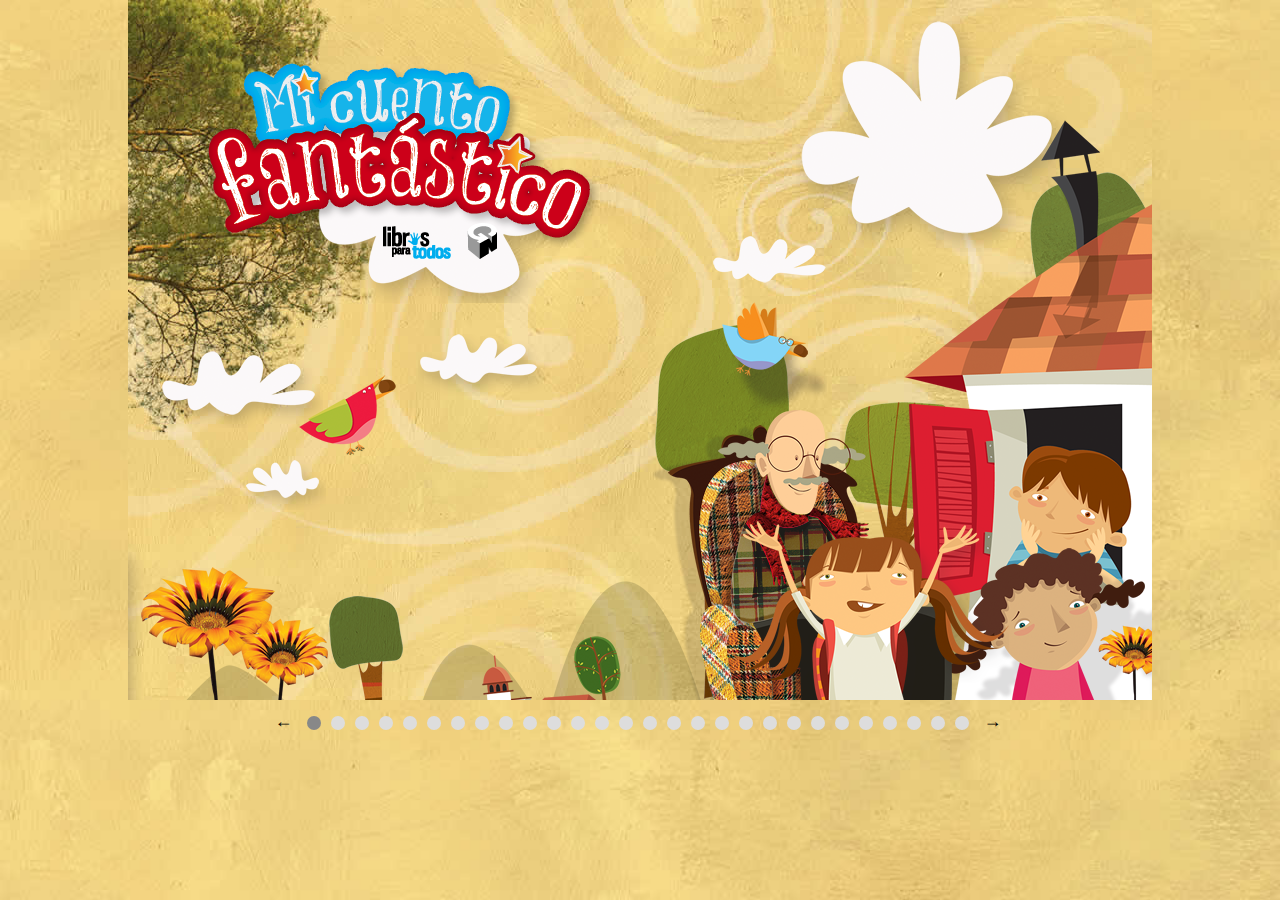
==== commit 393f80ff: "v13" ====
--- a/index.html
+++ b/index.html
@@ -1,5 +1,5 @@
 <!--
-<!DOCTYPE html>-->
+<!DOCTYPE html> -->
 <!DOCTYPE html PUBLIC "-//W3C//DTD XHTML Basic 1.1//EN" "http://www.w3.org/TR/xhtml-basic/xhtml-basic11.dtd">
 <html>
 <head>
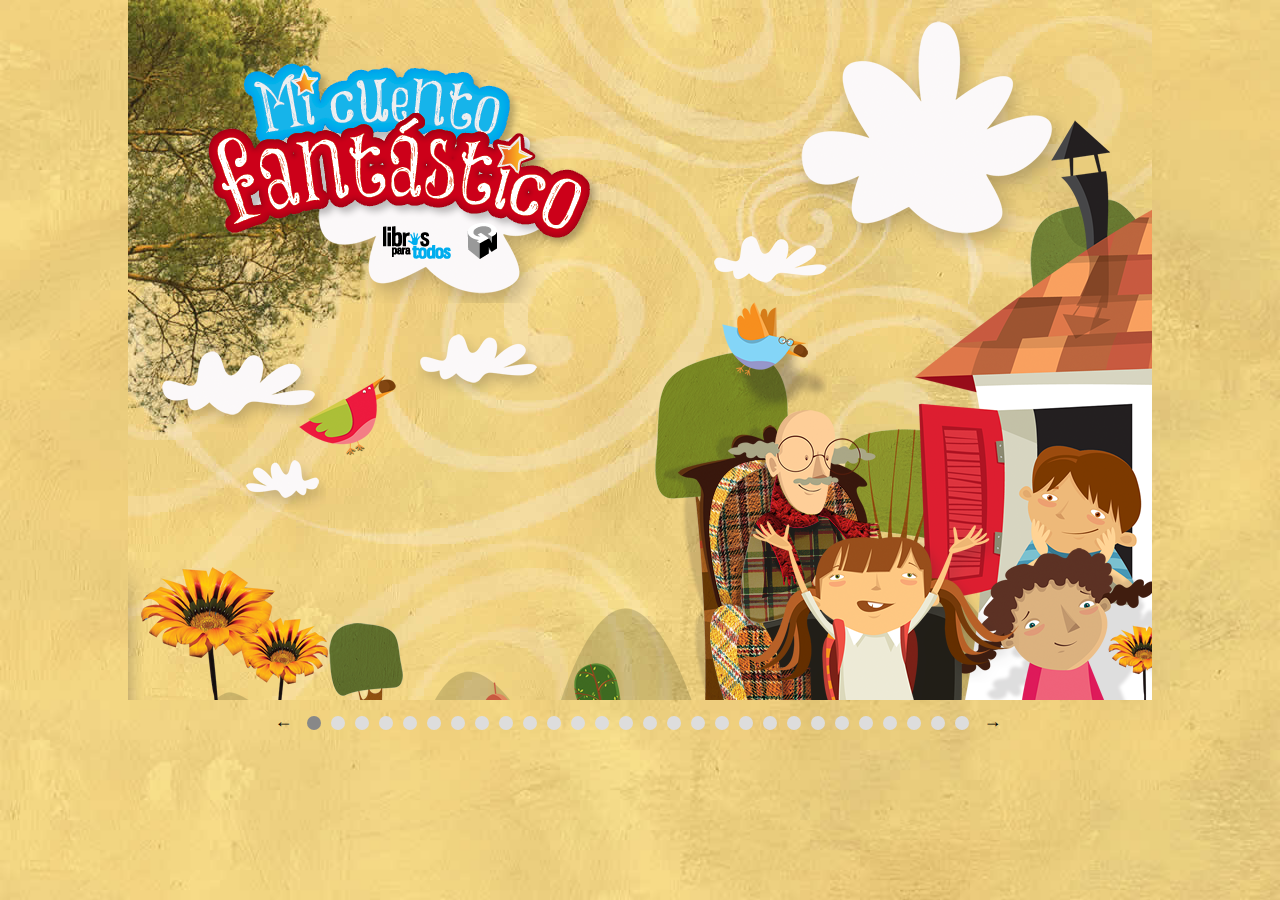
==== commit 794cb9e4: "v14" ====
--- a/index.html
+++ b/index.html
@@ -9,8 +9,12 @@
 
 <!-- android no comprende scale en 0.decimal
 <meta name="viewport" content="height=device-height, user-scalable=no, initial-scale=1, maximum-scale=1">
-<meta name="viewport" content="height=720, user-scalable=no"> -->
+<meta name="viewport" content="height=720, user-scalable=no">
+25 junio 2013
 <meta name="viewport" content="width=device-width, initial-scale=1.0, user-scalable=no">
+25 junio 2013 -->
+<meta name="viewport" content="width=device-width, initial-scale=1, user-scalable=no">
+
 
 <meta name="apple-mobile-web-app-capable" content="yes">
 <meta name="apple-mobile-web-app-status-bar-style" content="black">
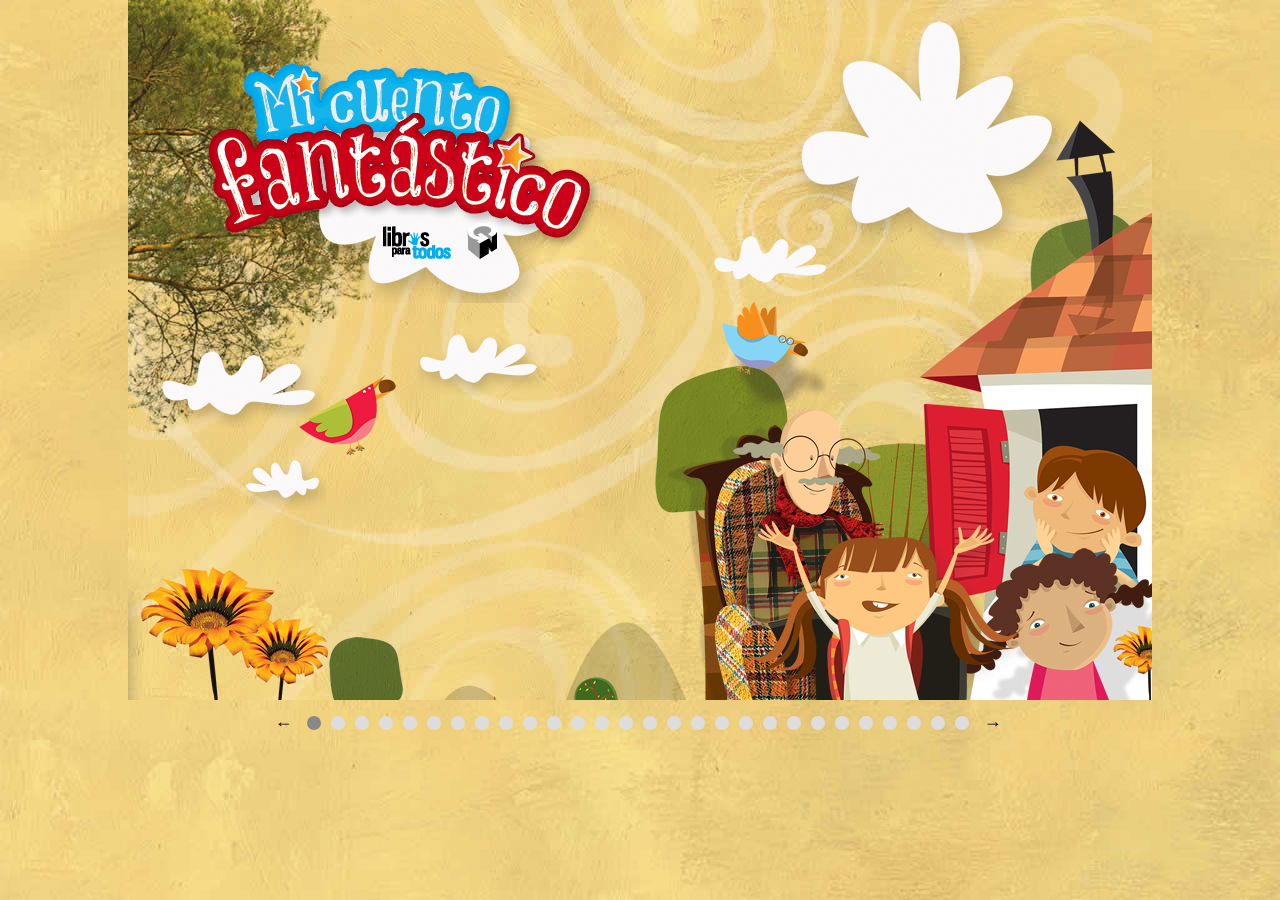
==== commit 627bca5a: "v15" ====
--- a/index.html
+++ b/index.html
@@ -9,11 +9,30 @@
 
 <!-- android no comprende scale en 0.decimal
 <meta name="viewport" content="height=device-height, user-scalable=no, initial-scale=1, maximum-scale=1">
+24 junio 2013
 <meta name="viewport" content="height=720, user-scalable=no">
 25 junio 2013
 <meta name="viewport" content="width=device-width, initial-scale=1.0, user-scalable=no">
-25 junio 2013 -->
-<meta name="viewport" content="width=device-width, initial-scale=1, user-scalable=no">
+26 junio 2013
+android Coco Altura ok incluye altura barra de navegador
+android Debo S3 Altura ok incluye altura barra de navegador
+<meta name="viewport" content="width=640px, initial-scale=.33, maximum-scale=.33" /> -->
+<meta name="viewport" content="height=720px, initial-scale=.33, maximum-scale=.33" />
+
+
+<script type="text/javascript">
+
+//if (screen.height < 900) {
+	//alert('menor q 900');
+if (screen.height < 800) {
+	alert('menor q 800');
+} else {
+	//alert('mayor o igual q 900');
+	alert('mayor o igual q 800');
+}
+
+</script>
+
 
 
 <meta name="apple-mobile-web-app-capable" content="yes">
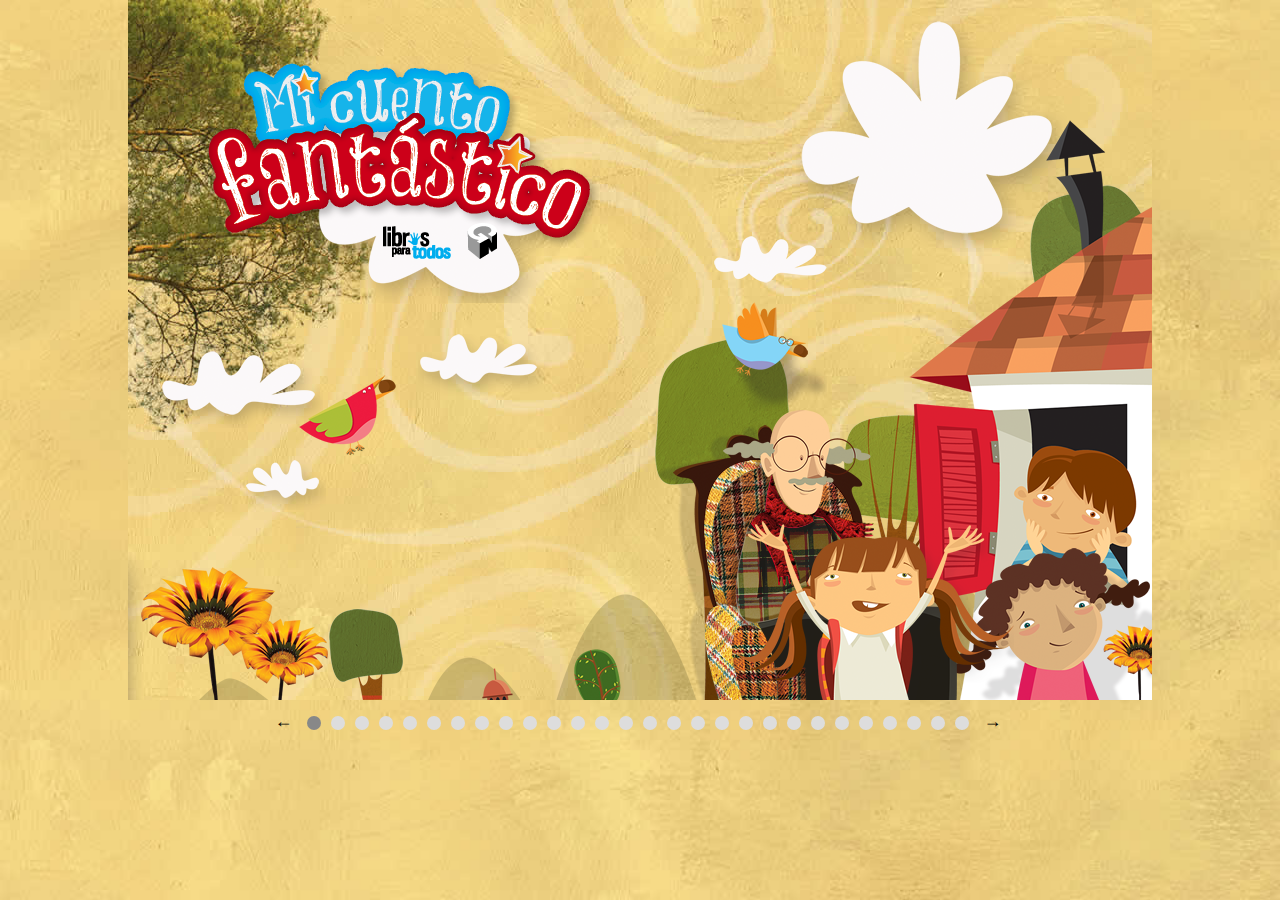
==== commit 3075012d: "v16" ====
--- a/index.html
+++ b/index.html
@@ -15,13 +15,14 @@
 <meta name="viewport" content="width=device-width, initial-scale=1.0, user-scalable=no">
 26 junio 2013
 android Coco Altura ok incluye altura barra de navegador
-android Debo S3 Altura ok incluye altura barra de navegador
-<meta name="viewport" content="width=640px, initial-scale=.33, maximum-scale=.33" /> -->
-<meta name="viewport" content="height=720px, initial-scale=.33, maximum-scale=.33" />
-
-
+<meta name="viewport" content="width=640px, initial-scale=.33, maximum-scale=.33" />
+android Debo S3 Altura ok No incluye altura barra de navegador
+en chrome desempeño es pésimo, un poco mejor en S3 de Debo -->
+<meta name="viewport" content="height=720px, initial-scale=.45, maximum-scale=.45" />
+
+<!--
 <script type="text/javascript">
-
+//detecta ancho alto de pantalla
 //if (screen.height < 900) {
 	//alert('menor q 900');
 if (screen.height < 800) {
@@ -31,8 +32,17 @@
 	alert('mayor o igual q 800');
 }
 
+//detecta version Android
+var ua = navigator.userAgent;
+if( ua.indexOf("Android") >= 0 )
+{
+  var androidversion = parseFloat(ua.slice(ua.indexOf("Android")+8));
+  if (androidversion <= 2.3.6) { //version android Coco
+      // do whatever
+  }
+}
 </script>
-
+-->
 
 
 <meta name="apple-mobile-web-app-capable" content="yes">
@@ -675,7 +685,7 @@
 
 function playAudio1() {
 	/* ogg no funciona para iOS */
-	audioElement.setAttribute('src', 'audio/CUENTO_PUEBLO_CHICO.mp3');
+	audioElement.setAttribute('src', 'audioOgg/CUENTO_PUEBLO_CHICO.mp3');
 	
 	audioElement.setAttribute('autoplay', 'autoplay');
 	$.get();
@@ -695,7 +705,7 @@
 
 function playAudio2() {
 	/* ogg no funciona para iOS */
-	audioElement.setAttribute('src', 'audio/CUENTO_CAMINO_A_LA_ESCUELA.mp3');
+	audioElement.setAttribute('src', 'audioOgg/CUENTO_CAMINO_A_LA_ESCUELA.mp3');
 	
 	audioElement.setAttribute('autoplay', 'autoplay');
 	$.get();
@@ -715,7 +725,7 @@
 
 function playAudio3() {
 	/* ogg no funciona para iOS */
-	audioElement.setAttribute('src', 'audio/CUENTO_LA_LUZ_DE_MI_CORAZON.mp3');
+	audioElement.setAttribute('src', 'audioOgg/CUENTO_LA_LUZ_DE_MI_CORAZON.mp3');
 	
 	audioElement.setAttribute('autoplay', 'autoplay');
 	$.get();
@@ -735,7 +745,7 @@
 
 function playAudio4() {
 	/* ogg no funciona para iOS */
-	audioElement.setAttribute('src', 'audio/CUENTO_SUPERTAJADOR.mp3');
+	audioElement.setAttribute('src', 'audioOgg/CUENTO_SUPERTAJADOR.mp3');
 	
 	audioElement.setAttribute('autoplay', 'autoplay');
 	$.get();
@@ -755,7 +765,7 @@
 
 function playAudio5() {
 	/* ogg no funciona para iOS */
-	audioElement.setAttribute('src', 'audio/CUENTO_VIAJE_A_BORDO_DEL_ILUSION.mp3');
+	audioElement.setAttribute('src', 'audioOgg/CUENTO_VIAJE_A_BORDO_DEL_ILUSION.mp3');
 	
 	audioElement.setAttribute('autoplay', 'autoplay');
 	$.get();
@@ -775,7 +785,7 @@
 
 function playAudio6() {
 	/* ogg no funciona para iOS */
-	audioElement.setAttribute('src', 'audio/CUENTO_EL_JARDIN_DE_DON_BETO.mp3');
+	audioElement.setAttribute('src', 'audioOgg/CUENTO_EL_JARDIN_DE_DON_BETO.mp3');
 	
 	audioElement.setAttribute('autoplay', 'autoplay');
 	$.get();
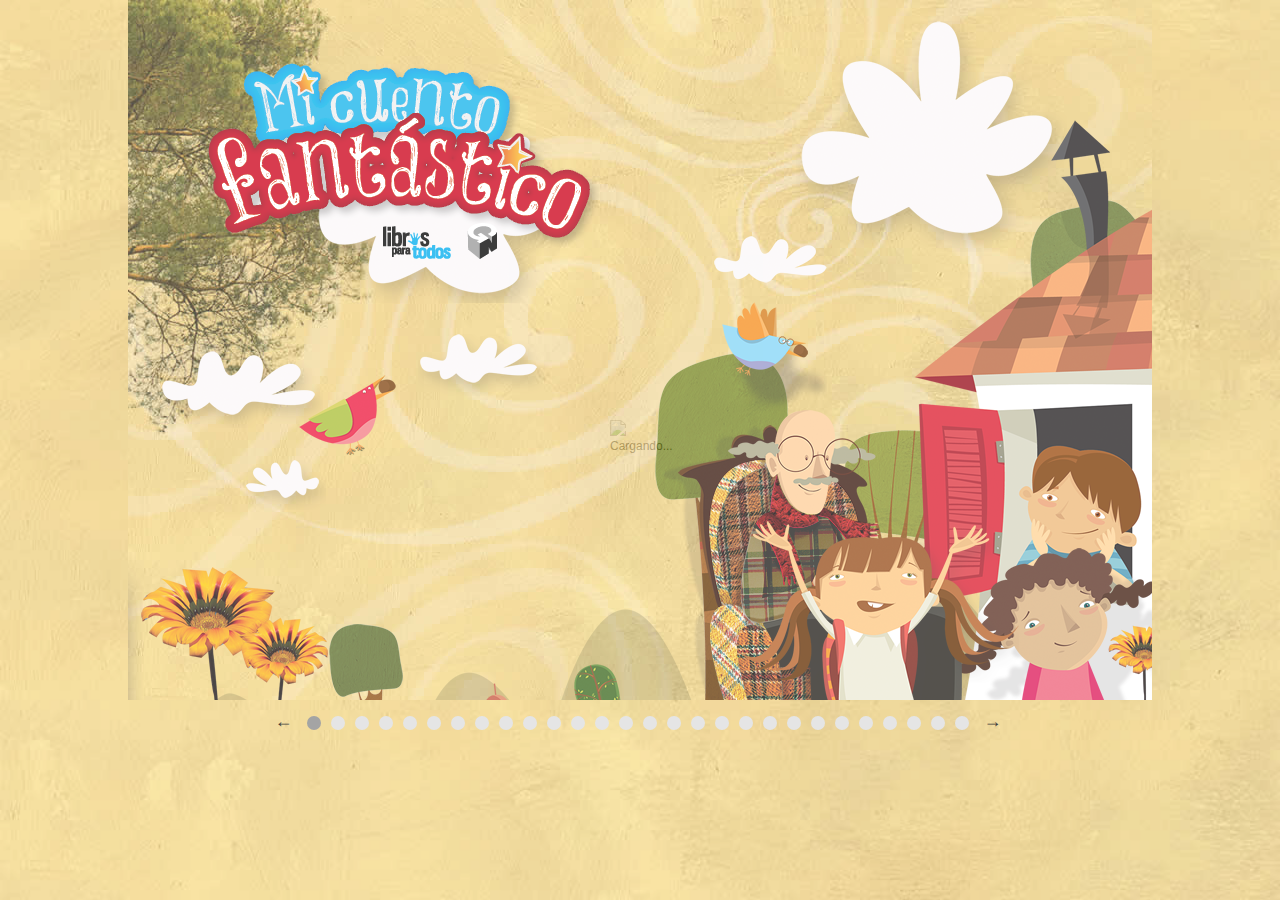
==== commit 22526f77: "v19" ====
--- a/index.html
+++ b/index.html
@@ -3,1124 +3,36 @@
 <!DOCTYPE html PUBLIC "-//W3C//DTD XHTML Basic 1.1//EN" "http://www.w3.org/TR/xhtml-basic/xhtml-basic11.dtd">
 <html>
 <head>
-
-
 <meta http-equiv="Content-Type" content="text/html; charset=utf-8">
 
-<!-- android no comprende scale en 0.decimal
-<meta name="viewport" content="height=device-height, user-scalable=no, initial-scale=1, maximum-scale=1">
-24 junio 2013
-<meta name="viewport" content="height=720, user-scalable=no">
-25 junio 2013
-<meta name="viewport" content="width=device-width, initial-scale=1.0, user-scalable=no">
-26 junio 2013
+<!-- android 26 junio 2013
 android Coco Altura ok incluye altura barra de navegador
 <meta name="viewport" content="width=640px, initial-scale=.33, maximum-scale=.33" />
 android Debo S3 Altura ok No incluye altura barra de navegador
 en chrome desempeño es pésimo, un poco mejor en S3 de Debo -->
 <meta name="viewport" content="height=720px, initial-scale=.45, maximum-scale=.45" />
 
-<!--
-<script type="text/javascript">
-//detecta ancho alto de pantalla
-//if (screen.height < 900) {
-	//alert('menor q 900');
-if (screen.height < 800) {
-	alert('menor q 800');
-} else {
-	//alert('mayor o igual q 900');
-	alert('mayor o igual q 800');
-}
-
-//detecta version Android
-var ua = navigator.userAgent;
-if( ua.indexOf("Android") >= 0 )
-{
-  var androidversion = parseFloat(ua.slice(ua.indexOf("Android")+8));
-  if (androidversion <= 2.3.6) { //version android Coco
-      // do whatever
-  }
-}
-</script>
--->
-
-
 <meta name="apple-mobile-web-app-capable" content="yes">
 <meta name="apple-mobile-web-app-status-bar-style" content="black">
 <title>Mi cuento fantástico 2012</title>
-<link href="css/iphone.css" rel="stylesheet" type="text/css">
+<link href="css/iphone-min.css" rel="stylesheet" type="text/css">
 
 <link rel="shortcut icon" type="image/ico" href="favicon.ico" />
 
 <script type="text/javascript" src="src/googleapis/jquery.min.js"></script>
 <!-- afecta el jquery normal -->
-<script type="text/javascript" src="js/jQueryRotate.js"></script>
+<script type="text/javascript" src="js/jQueryRotate-min.js"></script>
 
 <!-- touch scroll - slider -->
-<script type="text/javascript" src="src/iscroll.js"></script>
-
-<script type="text/javascript">
-$(document).ready(function() {
-	
-	familiaEntra();
-	ave2Mov();
-	nube2Mov();
-	nube5Mov();
-	//ave1Mov();
-	flor2Mov();
-	
-	p05flor1down();
-	p05flor2down();
-	p05flor3down();
-	p05flor4down();
-	p05flor5down();
-	
-	p06nubeL();
-	p06tear();
-	
-	//p07nubeMov();
-	p07zacate1();
-	p07zacate2();
-	
-	p09pajaroMov();
-	
-	p10hormigaMov();
-	
-	p11hormigaUp();
-	
-	p12rotarCuchara1();
-	
-	p13ojoOpen();
-	
-	p14capa1a();
-	p14capa2b();
-	
-	p14lapizlocoUp();
-	
-	p15lapizUp();
-	
-	p17nube();
-	p17nube2();
-	
-	p18olaFront();
-	p18tibu();
-	
-	p19barco();
-	p19olaFront();
-	
-	p20humo1();
-	p20humo2();
-	
-	p21Close();
-	
-	p22flor();
-	p22flores();
-	
-	//pantallacompleta();
-	//openFullWin();
-	//window.open("this","","fullscreen=yes,scrollbars=1,resizable=1");
-	
-	//var tnube2go = setTimeout(nube2Mov(),1000);
-	//var tnube5go = setTimeout(nube5Mov(),1000);
-});/* fin ready */
-
-
-
-var audioElement = document.createElement('audio');
-audioElement.setAttribute('autoplay', 'autoplay');
-$.get();
-
-function nube2Mov() {
-	$("#nube2").animate( {
-		'left':10,
-	},50000, 'linear' );
-	$('#nube2').fadeOut();
-	nube2Back();
-}
-function nube2Back() {
-	var tnube2back = setTimeout("$('#nube2').fadeIn(); $('#nube2').css({ left:595 }); nube2Mov();", 51000);
-}
-
-function nube5Mov() {
-	$("#nube5").animate( {
-		'left':980,
-	},50000, 'linear' );
-	$('#nube5').fadeOut();
-	nube5Back();
-}
-function nube5Back() {
-	var tnube5back = setTimeout("$('#nube5').fadeIn(); $('#nube5').css({ left:104 }); nube5Mov();",51000);
-}
-
-function ave1Sel() {
-	$("#ave1").animate( {
-		'top':355,
-	},50, 'linear' );
-	 ave1Selback();
-}
-function ave1Selback() {
-	$("#ave1").animate( {
-		'top':375,
-	},100, 'linear' );
-}
-
-function ave2Mov() {
-	$("#ave2").animate( {
-		'top':328,
-	},2000, 'swing' );
-	var tave2 = setTimeout("ave2MovBack();", 1100);
-}
-function ave2MovBack() {
-	$("#ave2").animate( {
-		'top':288,
-	},1000, 'linear' );
-	var tave2bk = setTimeout("ave2Mov();", 1100);
-}
-
-function familiaEntra() {
-	$("#familia").animate( {
-		'left':492,
-	},1000 );
-	puebloEntra();
-}
-
-function puebloEntra() {
-	$("#pueblo").animate( {
-		'top':23,
-	},1100 );
-	var t1 = setTimeout("pirataEntra()",900);
-}
-
-function pirataEntra() {
-	$("#pirata").animate( {
-		'top':71,
-		'left':717,
-	},600 );
-}
-
-function flor2Mov() {
-	$("#flor2").animate( {
-		'top':620,
-	},1100 );
-	var tflor = setTimeout("flor2MovBack()",2000, 'swing');
-}
-function flor2MovBack() {
-	$("#flor2").animate( {
-		'top':608,
-	},1100 );
-	var tflor = setTimeout("flor2Mov()",3000, 'swing');
-}
-
-function p02tx1() {
-	$("#p02t1").fadeIn();
-	$("#p02t2").fadeOut();
-	$("#p02t3").fadeOut();
-	$("#p02t4").fadeOut();
-	$("#p02t5").fadeOut();
-	$("#p02t6").fadeOut();
-}
-function p02tx2() {
-	$("#p02t1").fadeOut();
-	$("#p02t2").fadeIn();
-	$("#p02t3").fadeOut();
-	$("#p02t4").fadeOut();
-	$("#p02t5").fadeOut();
-	$("#p02t6").fadeOut();
-}
-function p02tx3() {
-	$("#p02t1").fadeOut();
-	$("#p02t2").fadeOut();
-	$("#p02t3").fadeIn();
-	$("#p02t4").fadeOut();
-	$("#p02t5").fadeOut();
-	$("#p02t6").fadeOut();
-}
-function p02tx4() {
-	$("#p02t1").fadeOut();
-	$("#p02t2").fadeOut();
-	$("#p02t3").fadeOut();
-	$("#p02t4").fadeIn();
-	$("#p02t5").fadeOut();
-	$("#p02t6").fadeOut();
-}
-function p02tx5() {
-	$("#p02t1").fadeOut();
-	$("#p02t2").fadeOut();
-	$("#p02t3").fadeOut();
-	$("#p02t4").fadeOut();
-	$("#p02t5").fadeIn();
-	$("#p02t6").fadeOut();
-}
-function p02tx6() {
-	$("#p02t1").fadeOut();
-	$("#p02t2").fadeOut();
-	$("#p02t3").fadeOut();
-	$("#p02t4").fadeOut();
-	$("#p02t5").fadeOut();
-	$("#p02t6").fadeIn();
-}
-
-function p05flor1down() {
-	$("#p05f1").animate( {
-		'top':611,
-	},800, 'swing' );
-	var tflor5_1 = setTimeout("p05flor1up()",1000, 'swing');
-}
-function p05flor1up() {
-	$("#p05f1").animate( {
-		'top':601,
-	},1000, 'swing' );
-	var tflor5_1 = setTimeout("p05flor1down()",3000, 'swing');
-}
-
-function p05flor2down() {
-	$("#p05f2").animate( {
-		'top':632,
-	},1200, 'swing' );
-	var tflor5_2 = setTimeout("p05flor2up()",800, 'swing');
-}
-function p05flor2up() {
-	$("#p05f2").animate( {
-		'top':642,
-	},1000, 'swing' );
-	var tflor5_2 = setTimeout("p05flor2down()",4000, 'swing');
-}
-
-function p05flor3down() {
-	$("#p05f3").animate( {
-		'top':628,
-	},900, 'swing' );
-	var tflor5_3 = setTimeout("p05flor3up()",1000, 'swing');
-}
-function p05flor3up() {
-	$("#p05f3").animate( {
-		'top':618,
-	},1100, 'swing' );
-	var tflor5_3 = setTimeout("p05flor3down()",5000, 'swing');
-}
-
-function p05flor4down() {
-	$("#p05f4").animate( {
-		'top':604,
-	},1200, 'swing' );
-	var tflor5_4 = setTimeout("p05flor4up()",1000, 'swing');
-}
-function p05flor4up() {
-	$("#p05f4").animate( {
-		'top':594,
-	},1000, 'swing' );
-	var tflor5_4 = setTimeout("p05flor4down()",6000, 'swing');
-}
-
-function p05flor5down() {
-	$("#p05f5").animate( {
-		'top':632,
-	},800, 'swing' );
-	var tflor5_5 = setTimeout("p05flor5up()",3000, 'swing');
-}
-function p05flor5up() {
-	$("#p05f5").animate( {
-		'top':642,
-	},1000, 'swing' );
-	var tflor5_5 = setTimeout("p05flor5down()",2000, 'swing');
-}
-
-function p06nubeL() {
-	$("#p06nube").animate( {
-		'left':5124,
-	},14000, 'linear' );
-	var t6nube = setTimeout("p06nubeR()",2000, 'swing');
-}
-function p06nubeR() {
-	$("#p06nube").animate( {
-		'left':5559,
-	},14000, 'linear' );
-	var t6nube = setTimeout("p06nubeL()",2000, 'swing');
-}
-
-function p06tear() {
-	$("#p06tear").animate( {
-		'top':624,
-		'filter':'alpha(opacity=0)',
-		'-moz-opacity':0,
-		'-khtml-opacity':0,
-		'opacity':0,
-	},4000, 'linear' );
-	var t6tear = setTimeout("p06tearback()",4500, 'swing');
-}
-function p06tearback() {
-	$("#p06tear").css( {
-		'top':526,
-		'filter':'alpha(opacity=100)',
-		'-moz-opacity':1,
-		'-khtml-opacity':1,
-		'opacity':1,
-	});
-	var t6tear = setTimeout("p06tear()",500, 'swing');
-}
-
-function p07zacate1() {
-	$("#p07zacate1").animate( {
-		'left':6160,
-	},2000, 'swing' );
-	var t07 = setTimeout("p07zacate1Back();", 2100);
-}
-function p07zacate1Back() {
-	$("#p07zacate1").animate( {
-		'left':6144,
-	},2000, 'linear' );
-	var t07bk = setTimeout("p07zacate1();", 2100);
-}
-
-function p07zacate2() {
-	$("#p07zacate2").animate( {
-		'left':6970,
-	},2500, 'swing' );
-	var t08 = setTimeout("p07zacate2Back();", 2600);
-}
-function p07zacate2Back() {
-	$("#p07zacate2").animate( {
-		'left':6982,
-	},2500, 'linear' );
-	var t08bk = setTimeout("p07zacate2();", 2600);
-}
-
-function p09pajaroMov() {
-	$("#p09pajaro2").fadeOut(0);
-	$("#p09pajaro1").fadeIn(0);
-	$("#p09pajaro1").animate( {
-		'left':9500,
-		'top':70,
-	},3500, 'swing' );
-	$("#p09pajaro2").css( {
-		'left':9500,
-		'top':70,
-	});
-	var t09 = setTimeout("p09pajaroMovBack();", 3600);
-}
-function p09pajaroMovBack() {
-	$("#p09pajaro1").fadeOut(0);
-	$("#p09pajaro2").fadeIn(0);
-	$("#p09pajaro2").animate( {
-		'left':8980,
-		'top':500,
-	},4500, 'linear' );
-	$("#p09pajaro1").css( {
-		'left':8980,
-		'top':500,
-	});
-	var t09bk = setTimeout("p09pajaroMov();", 4600);
-	//var t09bk = setTimeout("$('#p09pajaro1').fadeIn(); $('#p09pajaro1').css({ left:8980, top:500 }); p09pajaroMov();",2700);
-}
-
-function p10hormigaMov() {
-	$("#p10hormiga").animate( {
-		'left':10950,
-		'top':480,
-	},2500, 'swing' );
-	var t10 = setTimeout("p10hormigaBack();", 3600);
-}
-function p10hormigaBack() {
-	$("#p10hormiga").animate( {
-		'left':10990,
-		'top':420,
-	},2500, 'linear' );
-	var t10bk = setTimeout("p10hormigaUp();", 3600);
-}
-function p10hormigaUp() {
-	$("#p10hormiga").animate( {
-		'left':11040,
-		'top':480,
-	},2500, 'linear' );
-	var t10up = setTimeout("p10hormigaMov();", 3600);
-}
-
-function p11hormigaUp() {
-	$("#p11hormiga").animate( {
-		'top':300,
-	},1500, 'swing' );
-	var t11up = setTimeout("p11hormigaDown();", 1400);
-}
-function p11hormigaDown() {
-	$("#p11hormiga").animate( {
-		'top':350,
-	},1200, 'linear' );
-	var t11dwn = setTimeout("p11hormigaUp();", 2500);
-}
-
-var p12rotarCuchara1 = function (){
-	$("#p12cuchara").rotate({
-    	angle:0, 
-		animateTo:-20, 
-		callback: p12rotarCuchara2
-	});
-}
-var p12rotarCuchara2 = function (){
-	$("#p12cuchara").rotate({
-    	angle:-20, 
-		animateTo:0, 
-		callback: p12rotarCuchara1
-	});
-}
-
-function p13ojoOpen() {
-	$("#p13ojo").fadeIn(100);
-	var t13open = setTimeout("p13ojoClose()",3000, 'swing');
-}
-function p13ojoClose() {
-	$("#p13ojo").fadeOut(500);
-	var t13close = setTimeout("p13ojoOpen()",2000, 'swing');
-}
-
-function p14capa1a() {
-	$("#p14capa1").fadeIn(250);
-	var t14capa1 = setTimeout("p14capa1b()",0, 'swing');
-}
-function p14capa1b() {
-	$("#p14capa1").fadeOut(280);
-	var t14capa2 = setTimeout("p14capa1a()",0, 'swing');
-}
-function p14capa2a() {
-	$("#p14capa2").fadeIn(525);
-	var t14capa2 = setTimeout("p14capa2b()",0, 'swing');
-}
-function p14capa2b() {
-	$("#p14capa2").fadeOut(510);
-	var t14capa1 = setTimeout("p14capa2a()",0, 'swing');
-}
-
-function p14lapizlocoUp() {
-	$("#p14lapizloco").animate( {
-		'top':18,
-	},400, 'swing' );
-	var t14up = setTimeout("p14lapizlocoDown();", 500);
-}
-function p14lapizlocoDown() {
-	$("#p14lapizloco").animate( {
-		'top':28,
-	},600, 'linear' );
-	var t14dwn = setTimeout("p14lapizlocoUp();", 700);
-}
-
-function p15lapizUp() {
-	$("#p15lapiz").animate( {
-		'top':308,
-	},400, 'swing' );
-	var t15up = setTimeout("p15lapizDown();", 500);
-}
-function p15lapizDown() {
-	$("#p15lapiz").animate( {
-		'top':300,
-	},600, 'linear' );
-	var t15dwn = setTimeout("p15lapizUp();", 700);
-}
-
-function p17nube() {
-	$("#p17nube").fadeIn(2000);
-	//var t17nube2 = setTimeout("$('#p17nube').fadeOut(); p17nubeBack();", 2100);
-	$("#p17nube").animate( {
-		'left':18250,
-	},9000, 'swing' );
-	var t17nube = setTimeout("$('#p17nube').fadeOut(); p17nubeBack();", 9100);
-}
-function p17nubeBack() {
-	$('#p17nube').fadeOut();
-	var t17nubebk = setTimeout("$('#p17nube').css({ 'left':17420, }); p17nube();", 9300);
-}
-
-function p17nube2() {
-	$("#p17nube2").fadeIn(2000);
-	$("#p17nube2").animate( {
-		'left':18250,
-	},11000, 'swing' );
-	var t17nube2 = setTimeout("$('#p17nube2').fadeOut(); p17nube2Back();", 11100);
-}
-function p17nube2Back() {
-	$('#p17nube2').fadeOut();
-	var t17nube2bk = setTimeout("$('#p17nube2').css({ 'left':17420, }); p17nube2();", 11300);
-}
-
-function p18olaFront() {
-	$("#p18olaFront").animate( {
-		'left':18461,
-	},1000, 'swing' );
-	var t18ola1 = setTimeout("p18olaFrontBack();", 1100);
-}
-function p18olaFrontBack() {
-	$("#p18olaFront").animate( {
-		'left':18431,
-	},1000, 'swing' );
-	var t18ola2 = setTimeout("p18olaFront();", 1100);
-}
-
-function p18tibu() {
-	$("#p18tiburon").animate( {
-		'bottom':-50,
-	},700, 'swing' );
-	var t18ola1 = setTimeout("p18tibuBack();", 800);
-}
-function p18tibuBack() {
-	$("#p18tiburon").animate( {
-		'bottom':-70,
-	},700, 'swing' );
-	var t18ola2 = setTimeout("p18tibu();", 800);
-}
-
-function p19barco() {
-	$("#p19barco").animate( {
-		'bottom':-5,
-	},700, 'swing' );
-	var t19barco1 = setTimeout("p19barcoBack();", 500);
-}
-function p19barcoBack() {
-	$("#p19barco").animate( {
-		'bottom':-15,
-	},700, 'swing' );
-	var t19barco2 = setTimeout("p19barco();",700);
-}
-
-function p19olaFront() {
-	$("#p19olaFront").animate( {
-		'left':19465,
-	},1000, 'swing' );
-	var t19ola1 = setTimeout("p19olaFrontBack();", 1100);
-}
-function p19olaFrontBack() {
-	$("#p19olaFront").animate( {
-		'left':19415,
-	},1000, 'swing' );
-	var t19ola2 = setTimeout("p19olaFront();", 1100);
-}
-
-function p20humo1() {
-	var t20humo1 = setTimeout("$('#p20humo1').fadeIn(900), p20humo1Back();");
-}
-function p20humo1Back() {
-	var t20humo2 = setTimeout("$('#p20humo1').fadeOut(1000), p20humo1();");
-}
-
-function p20humo2() {
-	var t20humo3 = setTimeout("$('#p20humo2').fadeIn(600), p20humo2Back();");
-}
-function p20humo2Back() {
-	var t20humo4 = setTimeout("$('#p20humo2').fadeOut(700), p20humo2();");
-}
-
-function p21Close() {
-	$("#p21Cerrados").css( {
-		'display':'block',
-	});
-	$("#p21Abiertos").css( {
-		'display':'none',
-	});
-	var t21a = setTimeout("p21Open();", 200);
-}
-function p21Open() {
-	$("#p21Abiertos").css( {
-		'display':'block',
-	});
-	$("#p21Cerrados").css( {
-		'display':'none',
-	});
-	var t21b = setTimeout("p21Close2();", 200);
-}
-function p21Close2() {
-	$("#p21Cerrados").css( {
-		'display':'block',
-	});
-	$("#p21Abiertos").css( {
-		'display':'none',
-	});
-	var t21c = setTimeout("p21Open2();", 200);
-}
-function p21Open2() {
-	$("#p21Abiertos").css( {
-		'display':'block',
-	});
-	$("#p21Cerrados").css( {
-		'display':'none',
-	});
-	var t21d = setTimeout("p21Close();", 2000);
-}
-
-function p22flor() {
-	$("#p22flor").animate( {
-		'top':620,
-	},1100 );
-	var t22flor = setTimeout("p22florBack()",2000, 'swing');
-}
-function p22florBack() {
-	$("#p22flor").animate( {
-		'top':608,
-	},1100 );
-	var t22flor = setTimeout("p22flor()",3000, 'swing');
-}
-
-function p22flores() {
-	$("#p22floresGrupo").animate( {
-		'top':420,
-	},700 );
-	var t22flores = setTimeout("p22floresBack()",1000, 'swing');
-}
-function p22floresBack() {
-	$("#p22floresGrupo").animate( {
-		'top':430,
-	},900 );
-	var t22flores = setTimeout("p22flores()",2000, 'swing');
-}
-
-/* audio */
-var audioElement = document.createElement('audio');
-//$.get();
-/*audioElement.addEventListener("load", function() {
-	audioElement.play();
-}, true);
-
-$('.playbtn').click(function() {
-	audioElement.play();
-});
-$('.pausebtn').click(function() {
-	audioElement.pause();
-});*/
-
-function playAudio1() {
-	/* ogg no funciona para iOS */
-	audioElement.setAttribute('src', 'audioOgg/CUENTO_PUEBLO_CHICO.mp3');
-	
-	audioElement.setAttribute('autoplay', 'autoplay');
-	$.get();
-	audioElement.addEventListener("load", function() {
-		audioElement.play();
-	}, true);
-	audioElement.play();
-	
-	$("#playbtn1").fadeOut(100);
-	$("#pausebtn1").fadeIn(500);
-}
-function pauseAudio1() {
-	audioElement.pause();
-	$("#playbtn1").fadeIn(100);
-	$("#pausebtn1").fadeOut(500);
-}
-
-function playAudio2() {
-	/* ogg no funciona para iOS */
-	audioElement.setAttribute('src', 'audioOgg/CUENTO_CAMINO_A_LA_ESCUELA.mp3');
-	
-	audioElement.setAttribute('autoplay', 'autoplay');
-	$.get();
-	audioElement.addEventListener("load", function() {
-		audioElement.play();
-	}, true);
-	audioElement.play();
-	
-	$("#playbtn2").fadeOut(100);
-	$("#pausebtn2").fadeIn(500);
-}
-function pauseAudio2() {
-	audioElement.pause();
-	$("#playbtn2").fadeIn(100);
-	$("#pausebtn2").fadeOut(500);
-}
-
-function playAudio3() {
-	/* ogg no funciona para iOS */
-	audioElement.setAttribute('src', 'audioOgg/CUENTO_LA_LUZ_DE_MI_CORAZON.mp3');
-	
-	audioElement.setAttribute('autoplay', 'autoplay');
-	$.get();
-	audioElement.addEventListener("load", function() {
-		audioElement.play();
-	}, true);
-	audioElement.play();
-	
-	$("#playbtn3").fadeOut(100);
-	$("#pausebtn3").fadeIn(500);
-}
-function pauseAudio3() {
-	audioElement.pause();
-	$("#playbtn3").fadeIn(100);
-	$("#pausebtn3").fadeOut(500);
-}
-
-function playAudio4() {
-	/* ogg no funciona para iOS */
-	audioElement.setAttribute('src', 'audioOgg/CUENTO_SUPERTAJADOR.mp3');
-	
-	audioElement.setAttribute('autoplay', 'autoplay');
-	$.get();
-	audioElement.addEventListener("load", function() {
-		audioElement.play();
-	}, true);
-	audioElement.play();
-	
-	$("#playbtn4").fadeOut(100);
-	$("#pausebtn4").fadeIn(500);
-}
-function pauseAudio4() {
-	audioElement.pause();
-	$("#playbtn4").fadeIn(100);
-	$("#pausebtn4").fadeOut(500);
-}
-
-function playAudio5() {
-	/* ogg no funciona para iOS */
-	audioElement.setAttribute('src', 'audioOgg/CUENTO_VIAJE_A_BORDO_DEL_ILUSION.mp3');
-	
-	audioElement.setAttribute('autoplay', 'autoplay');
-	$.get();
-	audioElement.addEventListener("load", function() {
-		audioElement.play();
-	}, true);
-	audioElement.play();
-	
-	$("#playbtn5").fadeOut(100);
-	$("#pausebtn5").fadeIn(500);
-}
-function pauseAudio5() {
-	audioElement.pause();
-	$("#playbtn5").fadeIn(100);
-	$("#pausebtn5").fadeOut(500);
-}
-
-function playAudio6() {
-	/* ogg no funciona para iOS */
-	audioElement.setAttribute('src', 'audioOgg/CUENTO_EL_JARDIN_DE_DON_BETO.mp3');
-	
-	audioElement.setAttribute('autoplay', 'autoplay');
-	$.get();
-	audioElement.addEventListener("load", function() {
-		audioElement.play();
-	}, true);
-	audioElement.play();
-	
-	$("#playbtn6").fadeOut(100);
-	$("#pausebtn6").fadeIn(500);
-}
-function pauseAudio6() {
-	audioElement.pause();
-	$("#playbtn6").fadeIn(100);
-	$("#pausebtn6").fadeOut(500);
-}
-/* fin audio */
-
-/* touch scroll - slider */
-var myScroll;
-function loaded() {
-	myScroll = new iScroll('wrapper', {
-		snap: true,
-		momentum: false,
-		hScrollbar: false,
-		onScrollEnd: function () {
-			document.querySelector('#indicator > li.active').className = '';
-			document.querySelector('#indicator > li:nth-child(' + (this.currPageX+1) + ')').className = 'active';
-		}
-	 });
-}
-document.addEventListener('DOMContentLoaded', loaded, false);
-/* fin touch scroll - slider */
-
-
-detectOrientation();
-window.onorientationchange = detectOrientation;
-function detectOrientation(){
-	if(typeof window.onorientationchange != 'undefined'){
-		if ( orientation == 0 ) {
-			 //Do Something In Portrait Mode
-			 //alert('0');
-		}
-		else if ( orientation == 90 ) {
-			 //Do Something In Landscape Mode
-			 //alert('90');
-		}
-		else if ( orientation == -90 ) {
-			 //Do Something In Landscape Mode
-			 //alert('-90');
-		}
-		else if ( orientation == 180 ) {
-			 //Do Something In Landscape Mode
-			 //alert('180');
-		}
-	}
-}/* fin detectOrientation */
-
-
-/*function pantallacompleta () {
-	var opciones=("toolbar=no, location=no, directories=no, status=no, menubar=no, scrollbars=no, resizable=no, fullscreen=yes");
-	window.open(pagina,"",opciones);
-}*/
-/*function openFullWin_cn(){
-	//window.open("cn/flash/pop.htm#end","","fullscreen=yes,scrollbars=1,resizable=1")
-	window.open("index.html","","fullscreen=yes,scrollbars=1,resizable=1");
-}
-function openFullWin(){
-	//window.open("en/flash/pop.htm#end","","fullscreen=yes,scrollbars=1,resizable=1")
-	window.open("index.html","","fullscreen=yes,scrollbars=1,resizable=1")
-}*/
-//openFullWin();
-
-
-//imgs zoom functions
-function zoomImg01() {
-	$("#imgBig01").fadeIn(100);
-	$("#zoomOutbtn1").fadeIn(500);
-}
-function closeZoomImg01() {
-	$("#imgBig01").fadeOut(100);
-	$("#zoomOutbtn1").fadeOut(100);
-}
-
-function zoomImg02() {
-	$("#imgBig02").fadeIn(100);
-	$("#zoomOutbtn2").fadeIn(500);
-}
-function closeZoomImg02() {
-	$("#imgBig02").fadeOut(100);
-	$("#zoomOutbtn2").fadeOut(100);
-}
-
-function zoomImg03() {
-	$("#imgBig03").fadeIn(100);
-	$("#zoomOutbtn3").fadeIn(500);
-}
-function closeZoomImg03() {
-	$("#imgBig03").fadeOut(100);
-	$("#zoomOutbtn3").fadeOut(100);
-}
-
-function zoomImg04() {
-	$("#imgBig04").fadeIn(100);
-	$("#zoomOutbtn4").fadeIn(500);
-}
-function closeZoomImg04() {
-	$("#imgBig04").fadeOut(100);
-	$("#zoomOutbtn4").fadeOut(100);
-}
-
-function zoomImg05() {
-	$("#imgBig05").fadeIn(100);
-	$("#zoomOutbtn5").fadeIn(500);
-}
-function closeZoomImg05() {
-	$("#imgBig05").fadeOut(100);
-	$("#zoomOutbtn5").fadeOut(100);
-}
-
-function zoomImg06() {
-	$("#imgBig06").fadeIn(100);
-	$("#zoomOutbtn6").fadeIn(500);
-}
-function closeZoomImg06() {
-	$("#imgBig06").fadeOut(100);
-	$("#zoomOutbtn6").fadeOut(100);
-}
-
-function zoomImg07() {
-	$("#imgBig07").fadeIn(100);
-	$("#zoomOutbtn7").fadeIn(500);
-}
-function closeZoomImg07() {
-	$("#imgBig07").fadeOut(100);
-	$("#zoomOutbtn7").fadeOut(100);
-}
-
-function zoomImg08() {
-	$("#imgBig08").fadeIn(100);
-	$("#zoomOutbtn8").fadeIn(500);
-}
-function closeZoomImg08() {
-	$("#imgBig08").fadeOut(100);
-	$("#zoomOutbtn8").fadeOut(100);
-}
-
-function zoomImg09() {
-	$("#imgBig09").fadeIn(100);
-	$("#zoomOutbtn9").fadeIn(500);
-}
-function closeZoomImg09() {
-	$("#imgBig09").fadeOut(100);
-	$("#zoomOutbtn9").fadeOut(100);
-}
-
-function zoomImg10() {
-	$("#imgBig10").fadeIn(100);
-	$("#zoomOutbtn10").fadeIn(500);
-}
-function closeZoomImg10() {
-	$("#imgBig10").fadeOut(100);
-	$("#zoomOutbtn10").fadeOut(100);
-}
-
-function zoomImg11() {
-	$("#imgBig11").fadeIn(100);
-	$("#zoomOutbtn11").fadeIn(500);
-}
-function closeZoomImg11() {
-	$("#imgBig11").fadeOut(100);
-	$("#zoomOutbtn11").fadeOut(100);
-}
-
-function zoomImg12() {
-	$("#imgBig12").fadeIn(100);
-	$("#zoomOutbtn12").fadeIn(500);
-}
-function closeZoomImg12() {
-	$("#imgBig12").fadeOut(100);
-	$("#zoomOutbtn12").fadeOut(100);
-}
-
-function zoomImg13() {
-	$("#imgBig13").fadeIn(100);
-	$("#zoomOutbtn13").fadeIn(500);
-}
-function closeZoomImg13() {
-	$("#imgBig13").fadeOut(100);
-	$("#zoomOutbtn13").fadeOut(100);
-}
-
-function zoomImg14() {
-	$("#imgBig14").fadeIn(100);
-	$("#zoomOutbtn14").fadeIn(500);
-}
-function closeZoomImg14() {
-	$("#imgBig14").fadeOut(100);
-	$("#zoomOutbtn14").fadeOut(100);
-}
-
-function zoomImg15() {
-	$("#imgBig15").fadeIn(100);
-	$("#zoomOutbtn15").fadeIn(500);
-}
-function closeZoomImg15() {
-	$("#imgBig15").fadeOut(100);
-	$("#zoomOutbtn15").fadeOut(100);
-}
-
-function zoomImg16() {
-	$("#imgBig16").fadeIn(100);
-	$("#zoomOutbtn16").fadeIn(500);
-}
-function closeZoomImg16() {
-	$("#imgBig16").fadeOut(100);
-	$("#zoomOutbtn16").fadeOut(100);
-}
-
-function zoomImg17() {
-	$("#imgBig17").fadeIn(100);
-	$("#zoomOutbtn17").fadeIn(500);
-}
-function closeZoomImg17() {
-	$("#imgBig17").fadeOut(100);
-	$("#zoomOutbtn17").fadeOut(100);
-}
-
-function zoomImg18() {
-	$("#imgBig18").fadeIn(100);
-	$("#zoomOutbtn18").fadeIn(500);
-}
-function closeZoomImg18() {
-	$("#imgBig18").fadeOut(100);
-	$("#zoomOutbtn18").fadeOut(100);
-}
-
-function zoomImg19() {
-	$("#imgBig19").fadeIn(100);
-	$("#zoomOutbtn19").fadeIn(500);
-}
-function closeZoomImg19() {
-	$("#imgBig19").fadeOut(100);
-	$("#zoomOutbtn19").fadeOut(100);
-}
-
-function zoomImg20() {
-	$("#imgBig20").fadeIn(100);
-	$("#zoomOutbtn20").fadeIn(500);
-}
-function closeZoomImg20() {
-	$("#imgBig20").fadeOut(100);
-	$("#zoomOutbtn20").fadeOut(100);
-}
-
-function zoomImg21() {
-	$("#imgBig21").fadeIn(100);
-	$("#zoomOutbtn21").fadeIn(500);
-}
-function closeZoomImg21() {
-	$("#imgBig21").fadeOut(100);
-	$("#zoomOutbtn21").fadeOut(100);
-}
-
-function zoomImg22() {
-	$("#imgBig22").fadeIn(100);
-	$("#zoomOutbtn22").fadeIn(500);
-}
-function closeZoomImg22() {
-	$("#imgBig22").fadeOut(100);
-	$("#zoomOutbtn22").fadeOut(100);
-}
-
-function zoomImg23() {
-	$("#imgBig23").fadeIn(100);
-	$("#zoomOutbtn23").fadeIn(500);
-}
-function closeZoomImg23() {
-	$("#imgBig23").fadeOut(100);
-	$("#zoomOutbtn23").fadeOut(100);
-}
-
-function zoomImg24() {
-	$("#imgBig24").fadeIn(100);
-	$("#zoomOutbtn24").fadeIn(500);
-}
-function closeZoomImg24() {
-	$("#imgBig24").fadeOut(100);
-	$("#zoomOutbtn24").fadeOut(100);
-}
-
-function zoomImg25() {
-	$("#imgBig25").fadeIn(100);
-	$("#zoomOutbtn25").fadeIn(500);
-}
-function closeZoomImg25() {
-	$("#imgBig25").fadeOut(100);
-	$("#zoomOutbtn25").fadeOut(100);
-}
-
-function zoomImg26() {
-	$("#imgBig26").fadeIn(100);
-	$("#zoomOutbtn26").fadeIn(500);
-}
-function closeZoomImg26() {
-	$("#imgBig26").fadeOut(100);
-	$("#zoomOutbtn26").fadeOut(100);
-}
-
-function zoomImg27() {
-	$("#imgBig27").fadeIn(100);
-	$("#zoomOutbtn27").fadeIn(500);
-}
-function closeZoomImg27() {
-	$("#imgBig27").fadeOut(100);
-	$("#zoomOutbtn27").fadeOut(100);
-}
-
-function zoomImg28() {
-	$("#imgBig28").fadeIn(100);
-	$("#zoomOutbtn28").fadeIn(500);
-}
-function closeZoomImg28() {
-	$("#imgBig28").fadeOut(100);
-	$("#zoomOutbtn28").fadeOut(100);
-}
-
-</script>
+<script type="text/javascript" src="src/iscroll-min.js"></script>
+
+<!-- funciones dave -->
+<script type="text/javascript" src="js/funciones-min.js"></script>
 
 
 </head>
 <body>
 
-<!--
-<audio id="audioN" src="audio/CUENTO_SUPERTAJADOR.wav" autoplay></audio>-->
 
 <a href="javascript:void(0)" class="zoomOutbtn" id="zoomOutbtn1" onclick="closeZoomImg01();">x</a>
 <img src="pages/certamen.jpg" class="imgBig" id="imgBig01">
--- a/css/iphone-min.css
+++ b/css/iphone-min.css
@@ -0,0 +1,265 @@
+@charset "UTF-8"; 
+
+#pre-load-web{width:100%; position:absolute; background:#FFF; left:0px; top:0px; z-index:100000}
+
+#pre-load-web #imagen-load{left:50%; margin-left:-30px; position:absolute}
+
+body{background-attachment:fixed; background-color:#F4D584; background-image:url(../img/bg_1024x824.jpg); background-position:top center; background-repeat:no-repeat;  background-size:cover; -moz-background-size:cover; -webkit-background-size:cover; padding:0px; margin:0px; overflow:hidden; -webkit-user-select:none;     -webkit-text-size-adjust:none; font-family:'Muli',sans-serif; font-weight:400; font-size:12px; src:local('Muli'),url(../fonts/muli/v4/minRpKQdEvXRRS8oAbAtWvesZW2xOQ-xsNqO47m55DA.woff) format('woff')}
+
+a{color:#C00; text-decoration:none}
+
+ul{margin:0px; padding:0px}
+
+#wrapper{display:block; float:none; clear:both; position:relative; z-index:1; overflow:hidden; margin:0px auto}
+
+#scroller{height:100%; float:none; clear:both; padding:0}
+
+#scroller ul{list-style:none; display:block; float:none; clear:both; width:100%; height:100%; padding:0; margin:0; text-align:left}
+
+#scroller li{display:block; float:left; overflow:hidden; height:100%; font-size:13px; line-height:140%}
+
+#nav{display:block; float:none; clear:both; width:745px; height:40px; margin:0px auto}
+
+#prev{float:left}
+#next{float:left; text-align:right}
+
+.navArrows{display:block; width:20px; padding:3px 7px 7px 7px; margin:8px 0px 0px 0px; font-weight:bold; font-size:18px; -webkit-border-radius:5px; -moz-border-radius:5px; -o-border-radius:5px; border-radius:5px}
+.navArrows:hover{background:#C90}
+
+#indicator{display:block; float:left; width:663px; margin:8px 0px 0px 0px; padding:8px 5px 6px 5px}
+
+#indicator >li{display:block; float:left; list-style:none; padding:0; margin:0}
+
+#indicator >li{background:#ddd; text-indent:-9999em; width:14px; height:14px; -webkit-border-radius:50%; -moz-border-radius:50%; -o-border-radius:50%; border-radius:50%; overflow:hidden; margin-right:10px}
+
+#indicator >li.active{background:#888}
+
+#indicator >li:last-child{margin:0}
+
+#pg00{background:url(../img/bg_1024x824_00.jpg) no-repeat top left; overflow:hidden}
+
+#pg01{background:url(../pages/certamen.jpg) no-repeat top left}
+
+#pg02{background:url(../pages/pgs1.jpg) no-repeat top left}
+
+#pg03{background:url(../pages/pgs2.jpg) no-repeat top left}
+
+#pg04{background:url(../pages/pgs3.jpg) no-repeat top left}
+#pg05{background:url(../pages/pgs4.jpg) no-repeat top left}
+#pg06{background:url(../pages/pgs5.jpg) no-repeat top left}
+#pg07{background:url(../pages/pgs6.jpg) no-repeat top left}
+#pg08{background:url(../pages/pgs7.jpg) no-repeat top left}
+#pg09{background:url(../pages/pgs8.jpg) no-repeat top left}
+#pg10{background:url(../pages/pgs9.jpg) no-repeat top left}
+#pg11{background:url(../pages/pgs10.jpg) no-repeat top left}
+#pg12{background:url(../pages/pgs11.jpg) no-repeat top left}
+#pg13{background:url(../pages/pgs12.jpg) no-repeat top left}
+#pg14{background:url(../pages/pgs13.jpg) no-repeat top left}
+#pg15{background:url(../pages/pgs14.jpg) no-repeat top left}
+#pg16{background:url(../pages/pgs15.jpg) no-repeat top left}
+#pg17{background:url(../pages/pgs16.jpg) no-repeat top left}
+#pg18{background:url(../pages/pgs17.jpg) no-repeat top left}
+#pg19{background:url(../pages/pgs18.jpg) no-repeat top left}
+#pg20{background:url(../pages/pgs19.jpg) no-repeat top left}
+#pg21{background:url(../pages/pgs20.jpg) no-repeat top left}
+#pg22{background:url(../pages/pgs21.jpg) no-repeat top left}
+#pg23{background:url(../pages/pgs22.jpg) no-repeat top left}
+#pg24{background:url(../pages/pgs23.jpg) no-repeat top left}
+#pg25{background:url(../pages/pgs24.jpg) no-repeat top left}
+#pg26{background:url(../pages/pgs25.jpg) no-repeat top left}
+#pg27{background:url(../pages/pgs26.jpg) no-repeat top left}
+#pg28{background:url(../pages/pgs27.jpg) no-repeat top left}
+#pg29{background:url(../pages/contraPortada.jpg) no-repeat top left}
+
+.blockAbsolute{display:block; position:absolute}
+#nube1{background:url(../img/nube1.png) no-repeat top left; width:272px; height:232px; left:668px; top:21px}
+#nube2{background:url(../img/nube2.png) no-repeat top left; width:113px; height:47px; left:595px; top:236px}
+#nube3{background:url(../img/nube3.png) no-repeat top left; width:128px; height:62px; left:290px; top:334px}
+#nube4{background:url(../img/nube4.png) no-repeat top left; width:163px; height:77px; left:34px; top:351px}
+#nube5{background:url(../img/nube5.png) no-repeat top left; width:80px; height:50px; left:104px; top:460px}
+
+#tituloPortada{background:url(../img/titulo.png) no-repeat top left; width:396px; height:250px; left:80px; top:53px}
+
+#tajador{background:url(../img/tajador.png) no-repeat top left; width:68px; height:116px; left:557px; top:193px}
+
+#pueblo{background:url(../img/pueblo.png) no-repeat top left; width:1024px; height:705px; left:0px; top:1000px}
+
+#familia{background:url(../img/familia.png) no-repeat top left; width:532px; height:580px; left:892px; top:120px}
+#flor1{background:url(../img/flor1.png) no-repeat top left; width:134px; height:167px; left:13px; top:567px}
+#flor2{background:url(../img/flor2.png) no-repeat top left; width:89px; height:98px; left:111px; top:606px}
+#pirata{background:url(../img/pirata.png) no-repeat top left; width:186px; height:282px; left:1000px; top:150px}
+
+#ave1{background:url(../img/ave1A.png) no-repeat top left; width:97px; height:81px; left:171px; top:375px}
+
+#ave2{background:url(../img/ave2A.png) no-repeat top left; width:105px; height:110px; left:594px; top:288px}
+
+#pageL{display:block; float:left}
+#pageR{display:block; float:right}
+.finCols{float:none; clear:both}
+
+.redtx{color:#B10D22}
+
+#indiceCont{display:block; float:none; clear:both; width:594px; margin:260px auto 0px auto}
+
+#indiceCont a{background:url(../img/line_indice.png) repeat-x 0px 14px; display:block; float:none; clear:both; height:24px; margin:0px 0px 0px 0px; padding:6px 0px 0px 0px; color:#000; -webkit-border-radius:7px; -moz-border-radius:7px; border-radius:7px}
+#indiceCont a:hover{background:url(../img/line_indice.png) repeat-x 0px 14px #F4EBDE}
+
+#indiceCont a span{background:#F4EBDE; padding:2px 5px 2px 5px}
+
+#p02btn1{background:url(../img/p01_Jeffrey.png) no-repeat top left}
+#p02btn2{background:url(../img/p01_Esteban.png) no-repeat top left}
+#p02btn3{background:url(../img/p01_Paula.png) no-repeat top left}
+#p02btn4{background:url(../img/p01_Jorge.png) no-repeat top left}
+#p02btn5{background:url(../img/p01_Lucia.png) no-repeat top left}
+#p02btn6{background:url(../img/p01_tamara.png) no-repeat top left}
+
+.p02btn{display:block; float:none; clear:both; width:100%; height:88px; margin:0px 0px 5px 0px}
+
+.p02box{display:block; float:left; width:281px; padding:0px 0px 20px 0px}
+
+.p02tx{display:block; float:none; clear:both}
+
+.p02btnCuento{background:url(../img/arrow_iphone.png) no-repeat center #C00; display:block; position:absolute; padding:10px 10px 8px 10px; width:40px; height:40px; color:#FFF; text-align:center; font-size:14px; font-weight:bold; -webkit-border-radius:50%; -moz-border-radius:50%; border-radius:50%}
+.p02btnCuento:hover{background:url(../img/arrow_iphone.png) no-repeat center #0CF; color:#FFF}
+
+#menuCuento1{top:35px; left:2690px}
+#menuCuento2{top:265px; left:2120px}
+#menuCuento3{top:265px; left:2430px}
+#menuCuento4{top:265px; left:2740px}
+#menuCuento5{top:540px; left:2120px}
+#menuCuento6{top:540px; left:2430px}
+#menuCuento7{top:540px; left:2740px}
+
+#p02box1{border-bottom:#0CF dashed 2px; margin:40px 20px 0px 74px}
+#p02box2{border-bottom:#0CF dashed 2px; margin:40px 20px 0px 0px}
+#p02box3{border-bottom:#0CF dashed 2px; margin:40px 0px 0px 0px}
+#p02box4{margin:30px 20px 0px 74px}
+#p02box5{margin:30px 20px 0px 0px}
+#p02box6{margin:30px 0px 0px 0px}
+
+#p02Mencion{background:url(../img/mencion.png) no-repeat top left; display:block; float:right; width:205px; height:106px; margin:25px 65px 0px 0px; padding:0px 0px 0px 90px}
+
+.p05flores{display:block; position:absolute}
+
+#p05f1{left:4480px; top:601px; width:148px; height:99px}
+#p05f2{left:4620px; top:632px; width:102px; height:68px}
+#p05f3{left:4726px; top:618px; width:123px; height:82px}
+#p05f4{left:4830px; top:594px; width:158px; height:106px}
+#p05f5{left:4980px; top:632px; width:102px; height:68px}
+
+#p06nube{display:block; position:absolute; left:5559px; top:195px}
+#p06tear{display:block; position:absolute; left:5525px; top:526px}
+
+#p07zacate1{position:absolute; bottom:0px; left:6144px}
+#p07zacate2{position:absolute; bottom:0px; left:6982px}
+#p07flores1{position:absolute; bottom:0px; left:6110px}
+#p07flores2{position:absolute; bottom:0px; left:7010px}
+
+#p09pajaro1{display:none; position:absolute; left:8980px; top:500px}
+#p09pajaro2{display:none; position:absolute; left:9680px; top:70px}
+
+#p10hormiga{position:absolute; left:10900px; top:420px}
+
+#p11hormiga{position:absolute; left:11400px; top:350px}
+
+#p12cuchara{position:absolute; left:12868px; top:430px}
+
+#p13ojo{display:none; position:absolute; left:13754px; top:451px}
+
+#p14tajador{position:absolute; left:15050px; top:420px}
+
+#p14capa1{display:none; position:absolute; left:15034px; top:480px}
+
+#p14capa2{display:none; position:absolute; left:15050px; top:490px}
+
+#p14lapizloco{position:absolute; left:15255px; top:28px}
+
+#p15lapiz{position:absolute; left:15398px; top:30px}
+
+#p15suelo{position:absolute; left:15360px; bottom:0px}
+
+#p17nube{display:block; position:absolute; top:50px; left:17420px; -ms-filter:"progid:DXImageTransform.Microsoft.Alpha(Opacity=60)"; filter:alpha(opacity=60); -moz-opacity:0.6; -khtml-opacity:0.6; opacity:0.6}
+
+#p17nube2{display:block; position:absolute; top:150px; left:17420px; -ms-filter:"progid:DXImageTransform.Microsoft.Alpha(Opacity=60)"; filter:alpha(opacity=60); -moz-opacity:0.6; -khtml-opacity:0.6; opacity:0.6}
+
+#p18olas{position:absolute; bottom:0px; left:18431px}
+#p18olaFront{position:absolute; bottom:-47px; left:18431px}
+#p18tiburon{position:absolute; bottom:-70px; left:18520px}
+
+#p19olas{position:absolute; bottom:0px; left:19455px}
+#p19olaFront{position:absolute; bottom:-47px; left:19455px}
+#p19barco{position:absolute; bottom:0px; left:20048px}
+
+#p20humo1{display:none; position:absolute; top:423px; left:20770px}
+#p20humo2{display:none; position:absolute; top:423px; left:20770px}
+
+#p21Abiertos{position:absolute; top:355px; left:22247px}
+#p21Cerrados{display:none; position:absolute; top:360px; left:22247px}
+
+#p22flor{position:absolute; top:400px; left:23440px}
+
+#p22floresGrupo{position:absolute; top:430px; left:23070px}
+
+.btnIni{background:#C00; display:block; position:absolute; padding:15px 20px; margin:15px 0px 0px 0px; font-size:36px; color:#FFF; text-align:center; -webkit-border-radius:16px; -moz-border-radius:16px; border-radius:16px}
+.btnIni:hover{background:#FFF; color:#C00; -webkit-border-radius:16px; -moz-border-radius:16px; border-radius:16px}
+
+#btini1{left:7636px; top:315px}
+#btini2{left:11378px; top:252px}
+#btini3{left:14052px; top:360px}
+#btini4{left:16095px; top:350px}
+#btini5{left:20160px; top:60px}
+#btini6{left:23115px; top:370px}
+#btiniFin{left:29103px; top:350px}
+
+.btnAudio{border:none; background:url(../img/btn_play_iphone.png) no-repeat 24px 15px #C00; display:block; position:absolute; width:80px; height:80px; margin:0px 0px 0px 0px; -webkit-border-radius:50%; -moz-border-radius:50%; border-radius:50%; -ms-filter:"progid:DXImageTransform.Microsoft.Alpha(Opacity=70)"; filter:alpha(opacity=70); -moz-opacity:0.7; -khtml-opacity:0.7; opacity:0.7}
+.btnAudio:hover{background:url(../img/btn_play_iphone.png) no-repeat 28px 15px #0CF}
+
+.btnAudioPausa{border:none; background:url(../img/btn_pausa_iphone.png) no-repeat center #333; display:none; position:absolute; width:80px; height:80px; margin:0px 0px 0px 0px; -webkit-border-radius:50%; -moz-border-radius:50%; border-radius:50%; -ms-filter:"progid:DXImageTransform.Microsoft.Alpha(Opacity=70)"; filter:alpha(opacity=70); -moz-opacity:0.7; -khtml-opacity:0.7; opacity:0.7}
+.btnAudioPausa:hover{background:url(../img/btn_pausa_iphone.png) no-repeat center #999}
+
+#playbtn1{left:4360px; top:15px}
+#pausebtn1{left:4360px; top:15px}
+
+#playbtn2{left:8455px; top:15px}
+#pausebtn2{left:8455px; top:15px}
+
+#playbtn3{left:12550px; top:15px}
+#pausebtn3{left:12550px; top:15px}
+
+#playbtn4{left:14620px; top:15px}
+#pausebtn4{left:14620px; top:15px}
+
+#playbtn5{left:16630px; top:15px}
+#pausebtn5{left:16630px; top:15px}
+
+#playbtn6{left:20725px; top:15px}
+#pausebtn6{left:20725px; top:15px}
+
+#pausebtn{background:url(../img/btn_play.png) no-repeat center #C00}
+#pausebtn:hover{background:url(../img/btn_play.png) no-repeat center #0CF}
+
+#btPDF{position:relative; float:right; margin:10px 5px 0px 0px}
+
+#arrowL{background:url(../img/webArrow_s02.png) no-repeat top left; display:block; position:absolute; top:300px; left:5px; width:50px; height:70px; z-index:10000; -ms-filter:"progid:DXImageTransform.Microsoft.Alpha(Opacity=50)"; filter:alpha(opacity=50); -moz-opacity:0.5; -khtml-opacity:0.5; opacity:0.5}
+#arrowR{background:url(../img/webArrow_s01.png) no-repeat top left; display:block; position:absolute; top:300px; right:5px; width:50px; height:70px; -ms-filter:"progid:DXImageTransform.Microsoft.Alpha(Opacity=50)"; filter:alpha(opacity=50); -moz-opacity:0.5; -khtml-opacity:0.5; opacity:0.5}
+
+.btnZoom{background:#333; display:block; float:right; padding:25px 20px 30px 22px; margin:15px 20px 0px 0px; color:#FFF; font-size:42px; -webkit-border-radius:50%; -moz-border-radius:50%; border-radius:50%; -ms-filter:"progid:DXImageTransform.Microsoft.Alpha(Opacity=50)"; filter:alpha(opacity=50); -moz-opacity:0.5; -khtml-opacity:0.5; opacity:0.5}
+.btnZoom:hover{background:#999}
+
+.zoomOutbtn{background:#333; display:none; position:fixed; top:20px; right:20px; z-index:98001; padding:40px 64px 45px 63px; margin:20px 20px 0px 0px; color:#FFF; font-size:60px; -webkit-border-radius:50%; -moz-border-radius:50%; border-radius:50%; -ms-filter:"progid:DXImageTransform.Microsoft.Alpha(Opacity=70)"; filter:alpha(opacity=70); -moz-opacity:0.7; -khtml-opacity:0.7; opacity:0.7}
+.zoomOutbtn:hover{background:#999}
+
+.imgBig{display:none; width:2800px; position:absolute; z-index:98000}
+
+@media screen and (orientation:portrait){#wrapper{width:824px; height:960px}
+#scroller{width:5768px}
+#scroller li{width:824px}
+
+}
+
+@media screen and (orientation:landscape){#wrapper{width:1024px; height:700px}
+#scroller{width:29696px}
+#scroller li{width:1024px}
+
+
+}
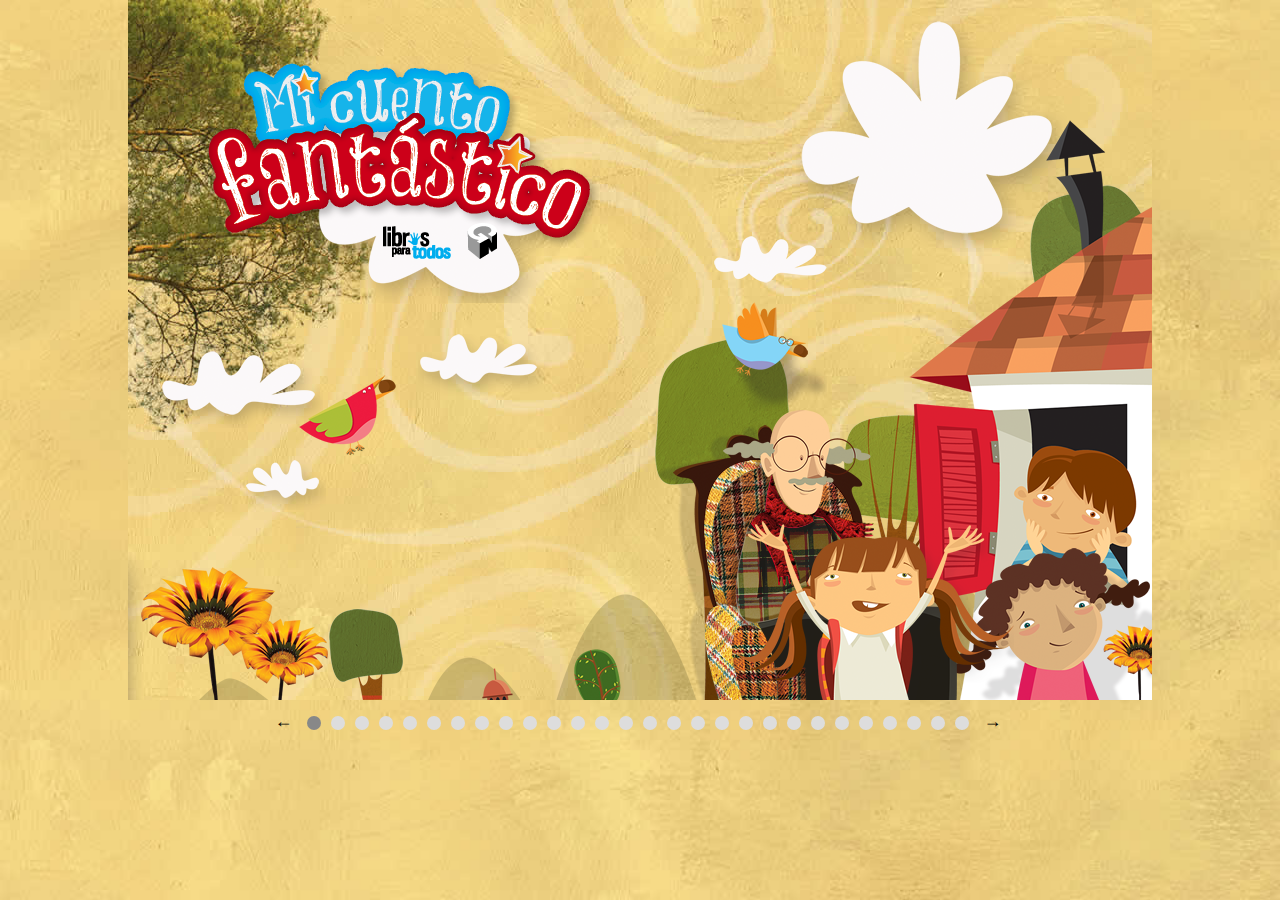
==== commit be6889e6: "2" ====
--- a/index.html
+++ b/index.html
@@ -26,9 +26,820 @@
 <!-- touch scroll - slider -->
 <script type="text/javascript" src="src/iscroll-min.js"></script>
 
-<!-- funciones dave -->
+<!-- funciones dave 
 <script type="text/javascript" src="js/funciones-min.js"></script>
-
+<script type="text/javascript" src="js/funciones.js"></script>-->
+<script type="text/javascript">
+var audioElement = document.createElement('audio');
+audioElement.setAttribute('autoplay', 'autoplay');
+$.get();
+
+function nube2Mov() {
+	$("#nube2").animate( {
+		'left':10,
+	},50000, 'linear' );
+	$('#nube2').fadeOut();
+	nube2Back();
+}
+function nube2Back() {
+	var tnube2back = setTimeout("$('#nube2').fadeIn(); $('#nube2').css({ left:595 }); nube2Mov();", 51000);
+}
+
+function nube5Mov() {
+	$("#nube5").animate( {
+		'left':980,
+	},50000, 'linear' );
+	$('#nube5').fadeOut();
+	nube5Back();
+}
+function nube5Back() {
+	var tnube5back = setTimeout("$('#nube5').fadeIn(); $('#nube5').css({ left:104 }); nube5Mov();",51000);
+}
+
+function ave1Sel() {
+	$("#ave1").animate( {
+		'top':355,
+	},50, 'linear' );
+	 ave1Selback();
+}
+function ave1Selback() {
+	$("#ave1").animate( {
+		'top':375,
+	},100, 'linear' );
+}
+
+function ave2Mov() {
+	$("#ave2").animate( {
+		'top':328,
+	},2000, 'swing' );
+	var tave2 = setTimeout("ave2MovBack();", 1100);
+}
+function ave2MovBack() {
+	$("#ave2").animate( {
+		'top':288,
+	},1000, 'linear' );
+	var tave2bk = setTimeout("ave2Mov();", 1100);
+}
+
+function familiaEntra() {
+	$("#familia").animate( {
+		'left':492,
+	},1000 );
+	puebloEntra();
+}
+
+function puebloEntra() {
+	$("#pueblo").animate( {
+		'top':23,
+	},1100 );
+	var t1 = setTimeout("pirataEntra()",900);
+}
+
+function pirataEntra() {
+	$("#pirata").animate( {
+		'top':71,
+		'left':717,
+	},600 );
+}
+
+function flor2Mov() {
+	$("#flor2").animate( {
+		'top':620,
+	},1100 );
+	var tflor = setTimeout("flor2MovBack()",2000, 'swing');
+}
+function flor2MovBack() {
+	$("#flor2").animate( {
+		'top':608,
+	},1100 );
+	var tflor = setTimeout("flor2Mov()",3000, 'swing');
+}
+
+/*
+function p02tx1() {
+	$("#p02t1").fadeIn();
+	$("#p02t2").fadeOut();
+	$("#p02t3").fadeOut();
+	$("#p02t4").fadeOut();
+	$("#p02t5").fadeOut();
+	$("#p02t6").fadeOut();
+}
+function p02tx2() {
+	$("#p02t1").fadeOut();
+	$("#p02t2").fadeIn();
+	$("#p02t3").fadeOut();
+	$("#p02t4").fadeOut();
+	$("#p02t5").fadeOut();
+	$("#p02t6").fadeOut();
+}
+function p02tx3() {
+	$("#p02t1").fadeOut();
+	$("#p02t2").fadeOut();
+	$("#p02t3").fadeIn();
+	$("#p02t4").fadeOut();
+	$("#p02t5").fadeOut();
+	$("#p02t6").fadeOut();
+}
+function p02tx4() {
+	$("#p02t1").fadeOut();
+	$("#p02t2").fadeOut();
+	$("#p02t3").fadeOut();
+	$("#p02t4").fadeIn();
+	$("#p02t5").fadeOut();
+	$("#p02t6").fadeOut();
+}
+function p02tx5() {
+	$("#p02t1").fadeOut();
+	$("#p02t2").fadeOut();
+	$("#p02t3").fadeOut();
+	$("#p02t4").fadeOut();
+	$("#p02t5").fadeIn();
+	$("#p02t6").fadeOut();
+}
+function p02tx6() {
+	$("#p02t1").fadeOut();
+	$("#p02t2").fadeOut();
+	$("#p02t3").fadeOut();
+	$("#p02t4").fadeOut();
+	$("#p02t5").fadeOut();
+	$("#p02t6").fadeIn();
+}*/
+
+function p05flor1down() {
+	$("#p05f1").animate( {
+		'top':611,
+	},800, 'swing' );
+	var tflor5_1 = setTimeout("p05flor1up()",1000, 'swing');
+}
+function p05flor1up() {
+	$("#p05f1").animate( {
+		'top':601,
+	},1000, 'swing' );
+	var tflor5_1 = setTimeout("p05flor1down()",3000, 'swing');
+}
+
+function p05flor2down() {
+	$("#p05f2").animate( {
+		'top':632,
+	},1200, 'swing' );
+	var tflor5_2 = setTimeout("p05flor2up()",800, 'swing');
+}
+function p05flor2up() {
+	$("#p05f2").animate( {
+		'top':642,
+	},1000, 'swing' );
+	var tflor5_2 = setTimeout("p05flor2down()",4000, 'swing');
+}
+
+function p05flor3down() {
+	$("#p05f3").animate( {
+		'top':628,
+	},900, 'swing' );
+	var tflor5_3 = setTimeout("p05flor3up()",1000, 'swing');
+}
+function p05flor3up() {
+	$("#p05f3").animate( {
+		'top':618,
+	},1100, 'swing' );
+	var tflor5_3 = setTimeout("p05flor3down()",5000, 'swing');
+}
+
+function p05flor4down() {
+	$("#p05f4").animate( {
+		'top':604,
+	},1200, 'swing' );
+	var tflor5_4 = setTimeout("p05flor4up()",1000, 'swing');
+}
+function p05flor4up() {
+	$("#p05f4").animate( {
+		'top':594,
+	},1000, 'swing' );
+	var tflor5_4 = setTimeout("p05flor4down()",6000, 'swing');
+}
+
+function p05flor5down() {
+	$("#p05f5").animate( {
+		'top':632,
+	},800, 'swing' );
+	var tflor5_5 = setTimeout("p05flor5up()",3000, 'swing');
+}
+function p05flor5up() {
+	$("#p05f5").animate( {
+		'top':642,
+	},1000, 'swing' );
+	var tflor5_5 = setTimeout("p05flor5down()",2000, 'swing');
+}
+
+function p06nubeL() {
+	$("#p06nube").animate( {
+		'left':5124,
+	},14000, 'linear' );
+	var t6nube = setTimeout("p06nubeR()",2000, 'swing');
+}
+function p06nubeR() {
+	$("#p06nube").animate( {
+		'left':5559,
+	},14000, 'linear' );
+	var t6nube = setTimeout("p06nubeL()",2000, 'swing');
+}
+
+function p06tear() {
+	$("#p06tear").animate( {
+		'top':624,
+		'filter':'alpha(opacity=0)',
+		'-moz-opacity':0,
+		'-khtml-opacity':0,
+		'opacity':0,
+	},4000, 'linear' );
+	var t6tear = setTimeout("p06tearback()",4500, 'swing');
+}
+function p06tearback() {
+	$("#p06tear").css( {
+		'top':526,
+		'filter':'alpha(opacity=100)',
+		'-moz-opacity':1,
+		'-khtml-opacity':1,
+		'opacity':1,
+	});
+	var t6tear = setTimeout("p06tear()",500, 'swing');
+}
+
+function p07zacate1() {
+	$("#p07zacate1").animate( {
+		'left':6160,
+	},2000, 'swing' );
+	var t07 = setTimeout("p07zacate1Back();", 2100);
+}
+function p07zacate1Back() {
+	$("#p07zacate1").animate( {
+		'left':6144,
+	},2000, 'linear' );
+	var t07bk = setTimeout("p07zacate1();", 2100);
+}
+
+function p07zacate2() {
+	$("#p07zacate2").animate( {
+		'left':6970,
+	},2500, 'swing' );
+	var t08 = setTimeout("p07zacate2Back();", 2600);
+}
+function p07zacate2Back() {
+	$("#p07zacate2").animate( {
+		'left':6982,
+	},2500, 'linear' );
+	var t08bk = setTimeout("p07zacate2();", 2600);
+}
+
+function p09pajaroMov() {
+	$("#p09pajaro2").fadeOut(0);
+	$("#p09pajaro1").fadeIn(0);
+	$("#p09pajaro1").animate( {
+		'left':9500,
+		'top':70,
+	},3500, 'swing' );
+	$("#p09pajaro2").css( {
+		'left':9500,
+		'top':70,
+	});
+	var t09 = setTimeout("p09pajaroMovBack();", 3600);
+	
+	//clearTimeout(t09);
+}
+function p09pajaroMovBack() {
+	$("#p09pajaro1").fadeOut(0);
+	$("#p09pajaro2").fadeIn(0);
+	$("#p09pajaro2").animate( {
+		'left':8980,
+		'top':500,
+	},4500, 'linear' );
+	$("#p09pajaro1").css( {
+		'left':8980,
+		'top':500,
+	});
+	var t09bk = setTimeout("p09pajaroMov();", 4600);
+	//var t09bk = setTimeout("$('#p09pajaro1').fadeIn(); $('#p09pajaro1').css({ left:8980, top:500 }); p09pajaroMov();",2700);
+	
+	//clearTimeout(t09bk);
+}
+
+function p10hormigaMov() {
+	$("#p10hormiga").animate( {
+		'left':10950,
+		'top':480,
+	},2500, 'swing' );
+	var t10 = setTimeout("p10hormigaBack();", 3600);
+}
+function p10hormigaBack() {
+	$("#p10hormiga").animate( {
+		'left':10990,
+		'top':420,
+	},2500, 'linear' );
+	var t10bk = setTimeout("p10hormigaUp();", 3600);
+}
+function p10hormigaUp() {
+	$("#p10hormiga").animate( {
+		'left':11040,
+		'top':480,
+	},2500, 'linear' );
+	var t10up = setTimeout("p10hormigaMov();", 3600);
+}
+
+function p11hormigaUp() {
+	$("#p11hormiga").animate( {
+		'top':300,
+	},1500, 'swing' );
+	var t11up = setTimeout("p11hormigaDown();", 1400);
+}
+function p11hormigaDown() {
+	$("#p11hormiga").animate( {
+		'top':350,
+	},1200, 'linear' );
+	var t11dwn = setTimeout("p11hormigaUp();", 2500);
+}
+
+var p12rotarCuchara1 = function (){
+	$("#p12cuchara").rotate({
+    	angle:0, 
+		animateTo:-20, 
+		callback: p12rotarCuchara2
+	});
+}
+var p12rotarCuchara2 = function (){
+	$("#p12cuchara").rotate({
+    	angle:-20, 
+		animateTo:0, 
+		callback: p12rotarCuchara1
+	});
+}
+
+function p13ojoOpen() {
+	$("#p13ojo").fadeIn(100);
+	var t13open = setTimeout("p13ojoClose()",3000, 'swing');
+}
+function p13ojoClose() {
+	$("#p13ojo").fadeOut(500);
+	var t13close = setTimeout("p13ojoOpen()",2000, 'swing');
+}
+
+function p14capa1a() {
+	$("#p14capa1").fadeIn(250);
+	var t14capa1 = setTimeout("p14capa1b()",0, 'swing');
+}
+function p14capa1b() {
+	$("#p14capa1").fadeOut(280);
+	var t14capa2 = setTimeout("p14capa1a()",0, 'swing');
+}
+function p14capa2a() {
+	$("#p14capa2").fadeIn(525);
+	var t14capa2 = setTimeout("p14capa2b()",0, 'swing');
+}
+function p14capa2b() {
+	$("#p14capa2").fadeOut(510);
+	var t14capa1 = setTimeout("p14capa2a()",0, 'swing');
+}
+
+function p14lapizlocoUp() {
+	$("#p14lapizloco").animate( {
+		'top':18,
+	},400, 'swing' );
+	var t14up = setTimeout("p14lapizlocoDown();", 500);
+}
+function p14lapizlocoDown() {
+	$("#p14lapizloco").animate( {
+		'top':28,
+	},600, 'linear' );
+	var t14dwn = setTimeout("p14lapizlocoUp();", 700);
+}
+
+function p15lapizUp() {
+	$("#p15lapiz").animate( {
+		'top':308,
+	},400, 'swing' );
+	var t15up = setTimeout("p15lapizDown();", 500);
+}
+function p15lapizDown() {
+	$("#p15lapiz").animate( {
+		'top':300,
+	},600, 'linear' );
+	var t15dwn = setTimeout("p15lapizUp();", 700);
+}
+
+function p17nube() {
+	$("#p17nube").fadeIn(2000);
+	//var t17nube2 = setTimeout("$('#p17nube').fadeOut(); p17nubeBack();", 2100);
+	$("#p17nube").animate( {
+		'left':18250,
+	},9000, 'swing' );
+	var t17nube = setTimeout("$('#p17nube').fadeOut(); p17nubeBack();", 9100);
+}
+function p17nubeBack() {
+	$('#p17nube').fadeOut();
+	var t17nubebk = setTimeout("$('#p17nube').css({ 'left':17420, }); p17nube();", 9300);
+}
+
+function p17nube2() {
+	$("#p17nube2").fadeIn(2000);
+	$("#p17nube2").animate( {
+		'left':18250,
+	},11000, 'swing' );
+	var t17nube2 = setTimeout("$('#p17nube2').fadeOut(); p17nube2Back();", 11100);
+}
+function p17nube2Back() {
+	$('#p17nube2').fadeOut();
+	var t17nube2bk = setTimeout("$('#p17nube2').css({ 'left':17420, }); p17nube2();", 11300);
+}
+
+function p18olaFront() {
+	$("#p18olaFront").animate( {
+		'left':18461,
+	},1000, 'swing' );
+	var t18ola1 = setTimeout("p18olaFrontBack();", 1100);
+}
+function p18olaFrontBack() {
+	$("#p18olaFront").animate( {
+		'left':18431,
+	},1000, 'swing' );
+	var t18ola2 = setTimeout("p18olaFront();", 1100);
+}
+
+function p18tibu() {
+	$("#p18tiburon").animate( {
+		'bottom':-50,
+	},700, 'swing' );
+	var t18ola1 = setTimeout("p18tibuBack();", 800);
+}
+function p18tibuBack() {
+	$("#p18tiburon").animate( {
+		'bottom':-70,
+	},700, 'swing' );
+	var t18ola2 = setTimeout("p18tibu();", 800);
+}
+
+function p19barco() {
+	$("#p19barco").animate( {
+		'bottom':-5,
+	},700, 'swing' );
+	var t19barco1 = setTimeout("p19barcoBack();", 500);
+}
+function p19barcoBack() {
+	$("#p19barco").animate( {
+		'bottom':-15,
+	},700, 'swing' );
+	var t19barco2 = setTimeout("p19barco();",700);
+}
+
+function p19olaFront() {
+	$("#p19olaFront").animate( {
+		'left':19465,
+	},1000, 'swing' );
+	var t19ola1 = setTimeout("p19olaFrontBack();", 1100);
+}
+function p19olaFrontBack() {
+	$("#p19olaFront").animate( {
+		'left':19415,
+	},1000, 'swing' );
+	var t19ola2 = setTimeout("p19olaFront();", 1100);
+}
+
+function p20humo1() {
+	var t20humo1 = setTimeout("$('#p20humo1').fadeIn(900), p20humo1Back();");
+}
+function p20humo1Back() {
+	var t20humo2 = setTimeout("$('#p20humo1').fadeOut(1000), p20humo1();");
+}
+
+function p20humo2() {
+	var t20humo3 = setTimeout("$('#p20humo2').fadeIn(600), p20humo2Back();");
+}
+function p20humo2Back() {
+	var t20humo4 = setTimeout("$('#p20humo2').fadeOut(700), p20humo2();");
+}
+
+function p21Close() {
+	$("#p21Cerrados").css( {
+		'display':'block',
+	});
+	$("#p21Abiertos").css( {
+		'display':'none',
+	});
+	var t21a = setTimeout("p21Open();", 200);
+}
+function p21Open() {
+	$("#p21Abiertos").css( {
+		'display':'block',
+	});
+	$("#p21Cerrados").css( {
+		'display':'none',
+	});
+	var t21b = setTimeout("p21Close2();", 200);
+}
+function p21Close2() {
+	$("#p21Cerrados").css( {
+		'display':'block',
+	});
+	$("#p21Abiertos").css( {
+		'display':'none',
+	});
+	var t21c = setTimeout("p21Open2();", 200);
+}
+function p21Open2() {
+	$("#p21Abiertos").css( {
+		'display':'block',
+	});
+	$("#p21Cerrados").css( {
+		'display':'none',
+	});
+	var t21d = setTimeout("p21Close();", 2000);
+}
+
+function p22flor() {
+	$("#p22flor").animate( {
+		'top':620,
+	},1100 );
+	var t22flor = setTimeout("p22florBack()",2000, 'swing');
+}
+function p22florBack() {
+	$("#p22flor").animate( {
+		'top':608,
+	},1100 );
+	var t22flor = setTimeout("p22flor()",3000, 'swing');
+}
+
+function p22flores() {
+	$("#p22floresGrupo").animate( {
+		'top':420,
+	},700 );
+	var t22flores = setTimeout("p22floresBack()",1000, 'swing');
+}
+function p22floresBack() {
+	$("#p22floresGrupo").animate( {
+		'top':430,
+	},900 );
+	var t22flores = setTimeout("p22flores()",2000, 'swing');
+}
+
+/* audio */
+var audioElement = document.createElement('audio');
+//$.get();
+/*audioElement.addEventListener("load", function() {
+	audioElement.play();
+}, true);
+
+$('.playbtn').click(function() {
+	audioElement.play();
+});
+$('.pausebtn').click(function() {
+	audioElement.pause();
+});*/
+
+function playAudio1() {
+	/* ogg no funciona para iOS */
+	audioElement.setAttribute('src', 'audio/CUENTO_PUEBLO_CHICO.mp3');
+	
+	audioElement.setAttribute('autoplay', 'autoplay');
+	$.get();
+	audioElement.addEventListener("load", function() {
+		audioElement.play();
+	}, true);
+	audioElement.play();
+	
+	$("#playbtn1").fadeOut(100);
+	$("#pausebtn1").fadeIn(500);
+}
+function pauseAudio1() {
+	audioElement.pause();
+	$("#playbtn1").fadeIn(100);
+	$("#pausebtn1").fadeOut(500);
+}
+
+function playAudio2() {
+	/* ogg no funciona para iOS */
+	audioElement.setAttribute('src', 'audio/CUENTO_CAMINO_A_LA_ESCUELA.mp3');
+	
+	audioElement.setAttribute('autoplay', 'autoplay');
+	$.get();
+	audioElement.addEventListener("load", function() {
+		audioElement.play();
+	}, true);
+	audioElement.play();
+	
+	$("#playbtn2").fadeOut(100);
+	$("#pausebtn2").fadeIn(500);
+}
+function pauseAudio2() {
+	audioElement.pause();
+	$("#playbtn2").fadeIn(100);
+	$("#pausebtn2").fadeOut(500);
+}
+
+function playAudio3() {
+	/* ogg no funciona para iOS */
+	audioElement.setAttribute('src', 'audio/CUENTO_LA_LUZ_DE_MI_CORAZON.mp3');
+	
+	audioElement.setAttribute('autoplay', 'autoplay');
+	$.get();
+	audioElement.addEventListener("load", function() {
+		audioElement.play();
+	}, true);
+	audioElement.play();
+	
+	$("#playbtn3").fadeOut(100);
+	$("#pausebtn3").fadeIn(500);
+}
+function pauseAudio3() {
+	audioElement.pause();
+	$("#playbtn3").fadeIn(100);
+	$("#pausebtn3").fadeOut(500);
+}
+
+function playAudio4() {
+	/* ogg no funciona para iOS */
+	audioElement.setAttribute('src', 'audio/CUENTO_SUPERTAJADOR.mp3');
+	
+	audioElement.setAttribute('autoplay', 'autoplay');
+	$.get();
+	audioElement.addEventListener("load", function() {
+		audioElement.play();
+	}, true);
+	audioElement.play();
+	
+	$("#playbtn4").fadeOut(100);
+	$("#pausebtn4").fadeIn(500);
+}
+function pauseAudio4() {
+	audioElement.pause();
+	$("#playbtn4").fadeIn(100);
+	$("#pausebtn4").fadeOut(500);
+}
+
+function playAudio5() {
+	/* ogg no funciona para iOS */
+	audioElement.setAttribute('src', 'audio/CUENTO_VIAJE_A_BORDO_DEL_ILUSION.mp3');
+	
+	audioElement.setAttribute('autoplay', 'autoplay');
+	$.get();
+	audioElement.addEventListener("load", function() {
+		audioElement.play();
+	}, true);
+	audioElement.play();
+	
+	$("#playbtn5").fadeOut(100);
+	$("#pausebtn5").fadeIn(500);
+}
+function pauseAudio5() {
+	audioElement.pause();
+	$("#playbtn5").fadeIn(100);
+	$("#pausebtn5").fadeOut(500);
+}
+
+function playAudio6() {
+	/* ogg no funciona para iOS */
+	audioElement.setAttribute('src', 'audio/CUENTO_EL_JARDIN_DE_DON_BETO.mp3');
+	
+	audioElement.setAttribute('autoplay', 'autoplay');
+	$.get();
+	audioElement.addEventListener("load", function() {
+		audioElement.play();
+	}, true);
+	audioElement.play();
+	
+	$("#playbtn6").fadeOut(100);
+	$("#pausebtn6").fadeIn(500);
+}
+function pauseAudio6() {
+	audioElement.pause();
+	$("#playbtn6").fadeIn(100);
+	$("#pausebtn6").fadeOut(500);
+}
+/* fin audio */
+
+/* touch scroll - slider */
+var myScroll;
+function loaded() {
+	myScroll = new iScroll('wrapper', {
+		snap: true,
+		momentum: false,
+		hScrollbar: false,
+		onScrollEnd: function () {
+			document.querySelector('#indicator > li.active').className = '';
+			document.querySelector('#indicator > li:nth-child(' + (this.currPageX+1) + ')').className = 'active';
+		}
+	 });
+}
+document.addEventListener('DOMContentLoaded', loaded, false);
+/* fin touch scroll - slider */
+
+
+detectOrientation();
+window.onorientationchange = detectOrientation;
+function detectOrientation(){
+	if(typeof window.onorientationchange != 'undefined'){
+		if ( orientation == 0 ) {
+			 //Do Something In Portrait Mode
+			 //alert('0');
+		}
+		else if ( orientation == 90 ) {
+			 //Do Something In Landscape Mode
+			 //alert('90');
+		}
+		else if ( orientation == -90 ) {
+			 //Do Something In Landscape Mode
+			 //alert('-90');
+		}
+		else if ( orientation == 180 ) {
+			 //Do Something In Landscape Mode
+			 //alert('180');
+		}
+	}
+}/* fin detectOrientation */
+
+
+
+//if (alert('Page: ' + page);) {}
+
+
+$(document).ready(function() {
+	
+	familiaEntra();
+	ave2Mov();
+	nube2Mov();
+	nube5Mov();
+	//ave1Mov();
+	flor2Mov();
+	
+	/*
+	p05flor1down();
+	p05flor2down();
+	p05flor3down();
+	p05flor4down();
+	p05flor5down();
+	
+	p06nubeL();*/
+	p06tear();
+	
+	/*
+	//p07nubeMov();
+	p07zacate1();
+	p07zacate2();*/
+	
+	p09pajaroMov();
+	
+	/*p10hormigaMov();
+	
+	p11hormigaUp();
+	
+	p12rotarCuchara1();*/
+	
+	p13ojoOpen();
+	
+	p14capa1a();
+	p14capa2b();
+	
+	/*p14lapizlocoUp();
+	
+	p15lapizUp();*/
+	
+	p17nube();
+	p17nube2();
+	
+	p18olaFront();
+	p18tibu();
+	
+	p19barco();
+	p19olaFront();
+	
+	/*p20humo1();
+	p20humo2();*/
+	
+	//p21Close();
+	
+	/*p22flor();
+	p22flores();*/
+	
+	//pantallacompleta();
+	//openFullWin();
+	//window.open("this","","fullscreen=yes,scrollbars=1,resizable=1");
+	
+	//var tnube2go = setTimeout(nube2Mov(),1000);
+	//var tnube5go = setTimeout(nube5Mov(),1000);
+});/* fin ready */
+
+
+
+/*function pantallacompleta () {
+	var opciones=("toolbar=no, location=no, directories=no, status=no, menubar=no, scrollbars=no, resizable=no, fullscreen=yes");
+	window.open(pagina,"",opciones);
+}*/
+/*function openFullWin_cn(){
+	//window.open("cn/flash/pop.htm#end","","fullscreen=yes,scrollbars=1,resizable=1")
+	window.open("index.html","","fullscreen=yes,scrollbars=1,resizable=1");
+}
+function openFullWin(){
+	//window.open("en/flash/pop.htm#end","","fullscreen=yes,scrollbars=1,resizable=1")
+	window.open("index.html","","fullscreen=yes,scrollbars=1,resizable=1")
+}*/
+//openFullWin();
+</script>
 
 </head>
 <body>
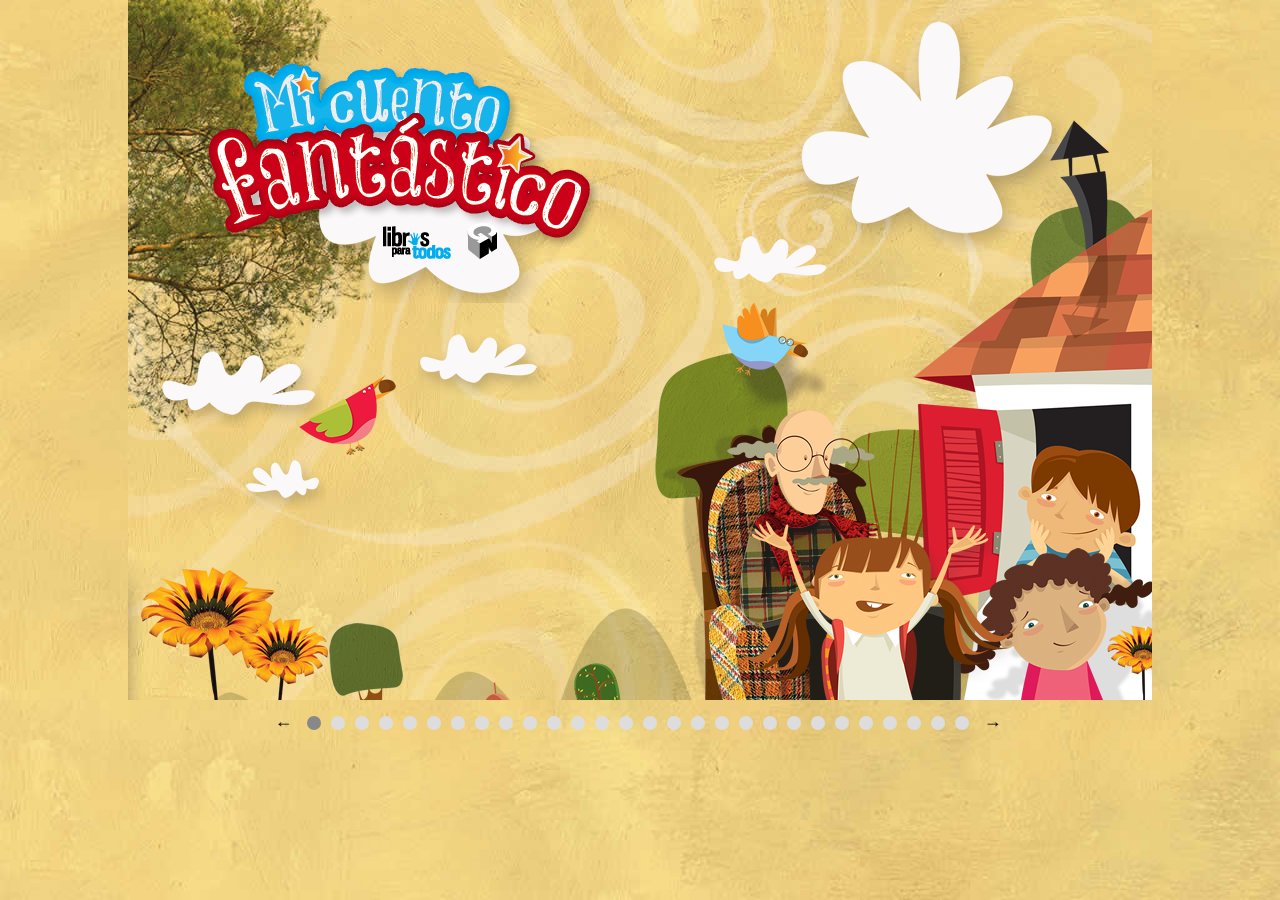
==== commit 431bc508: "1" ====
--- a/index.html
+++ b/index.html
@@ -9,14 +9,15 @@
 android Coco Altura ok incluye altura barra de navegador
 <meta name="viewport" content="width=640px, initial-scale=.33, maximum-scale=.33" />
 android Debo S3 Altura ok No incluye altura barra de navegador
-en chrome desempeño es pésimo, un poco mejor en S3 de Debo -->
+en chrome desempeño es pésimo, un poco mejor en S3 de Debo -- >
 <meta name="viewport" content="height=720px, initial-scale=.45, maximum-scale=.45" />
 
-<meta name="apple-mobile-web-app-capable" content="yes">
-<meta name="apple-mobile-web-app-status-bar-style" content="black">
+<!-- android 01 agosto 2013 -->
+<meta name="viewport" content="width=1050px, target-densitydpi=device-dpi, user-scalable=no, initial-scale=0.7, maximum-scale=0.7">
+
 <title>Mi cuento fantástico 2012</title>
+
 <link href="css/iphone-min.css" rel="stylesheet" type="text/css">
-
 <link rel="shortcut icon" type="image/ico" href="favicon.ico" />
 
 <script type="text/javascript" src="src/googleapis/jquery.min.js"></script>
